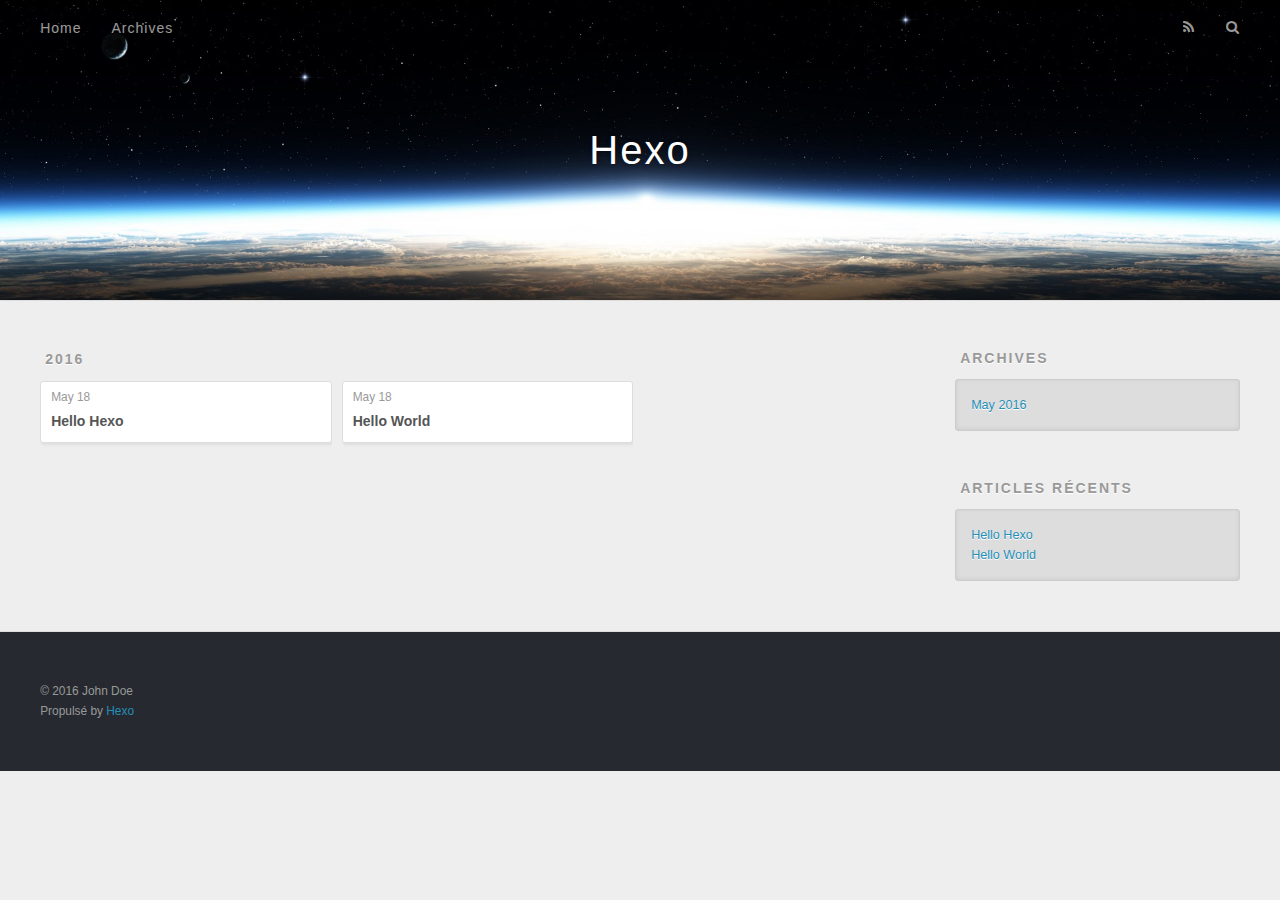
==== archives/index.html @ 304dc9c3 "Site updated: 2016-05-18 16:46:52" ====
<!DOCTYPE html>
<html>
<head>
  <meta charset="utf-8">
  
  <title>Archives | Hexo</title>
  <meta name="viewport" content="width=device-width, initial-scale=1, maximum-scale=1">
  <meta name="description">
<meta property="og:type" content="website">
<meta property="og:title" content="Hexo">
<meta property="og:url" content="http://yoursite.com/archives/index.html">
<meta property="og:site_name" content="Hexo">
<meta property="og:description">
<meta name="twitter:card" content="summary">
<meta name="twitter:title" content="Hexo">
<meta name="twitter:description">
  
    <link rel="alternate" href="/atom.xml" title="Hexo" type="application/atom+xml">
  
  
    <link rel="icon" href="/favicon.png">
  
  
    <link href="//fonts.googleapis.com/css?family=Source+Code+Pro" rel="stylesheet" type="text/css">
  
  <link rel="stylesheet" href="/css/style.css">
  

</head>

<body>
  <div id="container">
    <div id="wrap">
      <header id="header">
  <div id="banner"></div>
  <div id="header-outer" class="outer">
    <div id="header-title" class="inner">
      <h1 id="logo-wrap">
        <a href="/" id="logo">Hexo</a>
      </h1>
      
    </div>
    <div id="header-inner" class="inner">
      <nav id="main-nav">
        <a id="main-nav-toggle" class="nav-icon"></a>
        
          <a class="main-nav-link" href="/">Home</a>
        
          <a class="main-nav-link" href="/archives">Archives</a>
        
      </nav>
      <nav id="sub-nav">
        
          <a id="nav-rss-link" class="nav-icon" href="/atom.xml" title="Flux RSS"></a>
        
        <a id="nav-search-btn" class="nav-icon" title="Rechercher"></a>
      </nav>
      <div id="search-form-wrap">
        <form action="//google.com/search" method="get" accept-charset="UTF-8" class="search-form"><input type="search" name="q" results="0" class="search-form-input" placeholder="Search"><button type="submit" class="search-form-submit">&#xF002;</button><input type="hidden" name="sitesearch" value="http://yoursite.com"></form>
      </div>
    </div>
  </div>
</header>
      <div class="outer">
        <section id="main">
  
  
    
    
      
      
      <section class="archives-wrap">
        <div class="archive-year-wrap">
          <a href="/archives/2016" class="archive-year">2016</a>
        </div>
        <div class="archives">
    
    <article class="archive-article archive-type-post">
  <div class="archive-article-inner">
    <header class="archive-article-header">
      <a href="/2016/05/18/Hello-Hexo/" class="archive-article-date">
  <time datetime="2016-05-18T08:14:53.000Z" itemprop="datePublished">May 18</time>
</a>
      
  
    <h1 itemprop="name">
      <a class="archive-article-title" href="/2016/05/18/Hello-Hexo/">Hello Hexo</a>
    </h1>
  

    </header>
  </div>
</article>
  
    
    
    <article class="archive-article archive-type-post">
  <div class="archive-article-inner">
    <header class="archive-article-header">
      <a href="/2016/05/18/hello-world/" class="archive-article-date">
  <time datetime="2016-05-18T08:07:12.000Z" itemprop="datePublished">May 18</time>
</a>
      
  
    <h1 itemprop="name">
      <a class="archive-article-title" href="/2016/05/18/hello-world/">Hello World</a>
    </h1>
  

    </header>
  </div>
</article>
  
  
    </div></section>
  

</section>
        
          <aside id="sidebar">
  
    

  
    

  
    
  
    
  <div class="widget-wrap">
    <h3 class="widget-title">Archives</h3>
    <div class="widget">
      <ul class="archive-list"><li class="archive-list-item"><a class="archive-list-link" href="/archives/2016/05/">May 2016</a></li></ul>
    </div>
  </div>


  
    
  <div class="widget-wrap">
    <h3 class="widget-title">Articles récents</h3>
    <div class="widget">
      <ul>
        
          <li>
            <a href="/2016/05/18/Hello-Hexo/">Hello Hexo</a>
          </li>
        
          <li>
            <a href="/2016/05/18/hello-world/">Hello World</a>
          </li>
        
      </ul>
    </div>
  </div>

  
</aside>
        
      </div>
      <footer id="footer">
  
  <div class="outer">
    <div id="footer-info" class="inner">
      &copy; 2016 John Doe<br>
      Propulsé by <a href="http://hexo.io/" target="_blank">Hexo</a>
    </div>
  </div>
</footer>
    </div>
    <nav id="mobile-nav">
  
    <a href="/" class="mobile-nav-link">Home</a>
  
    <a href="/archives" class="mobile-nav-link">Archives</a>
  
</nav>
    

<script src="//ajax.googleapis.com/ajax/libs/jquery/2.0.3/jquery.min.js"></script>


  <link rel="stylesheet" href="/fancybox/jquery.fancybox.css">
  <script src="/fancybox/jquery.fancybox.pack.js"></script>


<script src="/js/script.js"></script>

  </div>
</body>
</html>
---- css/style.css ----
body {
  width: 100%;
}
body:before,
body:after {
  content: "";
  display: table;
}
body:after {
  clear: both;
}
html,
body,
div,
span,
applet,
object,
iframe,
h1,
h2,
h3,
h4,
h5,
h6,
p,
blockquote,
pre,
a,
abbr,
acronym,
address,
big,
cite,
code,
del,
dfn,
em,
img,
ins,
kbd,
q,
s,
samp,
small,
strike,
strong,
sub,
sup,
tt,
var,
dl,
dt,
dd,
ol,
ul,
li,
fieldset,
form,
label,
legend,
table,
caption,
tbody,
tfoot,
thead,
tr,
th,
td {
  margin: 0;
  padding: 0;
  border: 0;
  outline: 0;
  font-weight: inherit;
  font-style: inherit;
  font-family: inherit;
  font-size: 100%;
  vertical-align: baseline;
}
body {
  line-height: 1;
  color: #000;
  background: #fff;
}
ol,
ul {
  list-style: none;
}
table {
  border-collapse: separate;
  border-spacing: 0;
  vertical-align: middle;
}
caption,
th,
td {
  text-align: left;
  font-weight: normal;
  vertical-align: middle;
}
a img {
  border: none;
}
input,
button {
  margin: 0;
  padding: 0;
}
input::-moz-focus-inner,
button::-moz-focus-inner {
  border: 0;
  padding: 0;
}
@font-face {
  font-family: FontAwesome;
  font-style: normal;
  font-weight: normal;
  src: url("fonts/fontawesome-webfont.eot?v=#4.0.3");
  src: url("fonts/fontawesome-webfont.eot?#iefix&v=#4.0.3") format("embedded-opentype"), url("fonts/fontawesome-webfont.woff?v=#4.0.3") format("woff"), url("fonts/fontawesome-webfont.ttf?v=#4.0.3") format("truetype"), url("fonts/fontawesome-webfont.svg#fontawesomeregular?v=#4.0.3") format("svg");
}
html,
body,
#container {
  height: 100%;
}
body {
  background: #eee;
  font: 14px "Helvetica Neue", Helvetica, Arial, sans-serif;
  -webkit-text-size-adjust: 100%;
}
.outer {
  max-width: 1220px;
  margin: 0 auto;
  padding: 0 20px;
}
.outer:before,
.outer:after {
  content: "";
  display: table;
}
.outer:after {
  clear: both;
}
.inner {
  display: inline;
  float: left;
  width: 98.33333333333333%;
  margin: 0 0.833333333333333%;
}
.left,
.alignleft {
  float: left;
}
.right,
.alignright {
  float: right;
}
.clear {
  clear: both;
}
#container {
  position: relative;
}
.mobile-nav-on {
  overflow: hidden;
}
#wrap {
  height: 100%;
  width: 100%;
  position: absolute;
  top: 0;
  left: 0;
  -webkit-transition: 0.2s ease-out;
  -moz-transition: 0.2s ease-out;
  -ms-transition: 0.2s ease-out;
  transition: 0.2s ease-out;
  z-index: 1;
  background: #eee;
}
.mobile-nav-on #wrap {
  left: 280px;
}
@media screen and (min-width: 768px) {
  #main {
    display: inline;
    float: left;
    width: 73.33333333333333%;
    margin: 0 0.833333333333333%;
  }
}
.article-date,
.article-category-link,
.archive-year,
.widget-title {
  text-decoration: none;
  text-transform: uppercase;
  letter-spacing: 2px;
  color: #999;
  margin-bottom: 1em;
  margin-left: 5px;
  line-height: 1em;
  text-shadow: 0 1px #fff;
  font-weight: bold;
}
.article-inner,
.archive-article-inner {
  background: #fff;
  -webkit-box-shadow: 1px 2px 3px #ddd;
  box-shadow: 1px 2px 3px #ddd;
  border: 1px solid #ddd;
  -webkit-border-radius: 3px;
  border-radius: 3px;
}
.article-entry h1,
.widget h1 {
  font-size: 2em;
}
.article-entry h2,
.widget h2 {
  font-size: 1.5em;
}
.article-entry h3,
.widget h3 {
  font-size: 1.3em;
}
.article-entry h4,
.widget h4 {
  font-size: 1.2em;
}
.article-entry h5,
.widget h5 {
  font-size: 1em;
}
.article-entry h6,
.widget h6 {
  font-size: 1em;
  color: #999;
}
.article-entry hr,
.widget hr {
  border: 1px dashed #ddd;
}
.article-entry strong,
.widget strong {
  font-weight: bold;
}
.article-entry em,
.widget em,
.article-entry cite,
.widget cite {
  font-style: italic;
}
.article-entry sup,
.widget sup,
.article-entry sub,
.widget sub {
  font-size: 0.75em;
  line-height: 0;
  position: relative;
  vertical-align: baseline;
}
.article-entry sup,
.widget sup {
  top: -0.5em;
}
.article-entry sub,
.widget sub {
  bottom: -0.2em;
}
.article-entry small,
.widget small {
  font-size: 0.85em;
}
.article-entry acronym,
.widget acronym,
.article-entry abbr,
.widget abbr {
  border-bottom: 1px dotted;
}
.article-entry ul,
.widget ul,
.article-entry ol,
.widget ol,
.article-entry dl,
.widget dl {
  margin: 0 20px;
  line-height: 1.6em;
}
.article-entry ul ul,
.widget ul ul,
.article-entry ol ul,
.widget ol ul,
.article-entry ul ol,
.widget ul ol,
.article-entry ol ol,
.widget ol ol {
  margin-top: 0;
  margin-bottom: 0;
}
.article-entry ul,
.widget ul {
  list-style: disc;
}
.article-entry ol,
.widget ol {
  list-style: decimal;
}
.article-entry dt,
.widget dt {
  font-weight: bold;
}
#header {
  height: 300px;
  position: relative;
  border-bottom: 1px solid #ddd;
}
#header:before,
#header:after {
  content: "";
  position: absolute;
  left: 0;
  right: 0;
  height: 40px;
}
#header:before {
  top: 0;
  background: -webkit-linear-gradient(rgba(0,0,0,0.2), transparent);
  background: -moz-linear-gradient(rgba(0,0,0,0.2), transparent);
  background: -ms-linear-gradient(rgba(0,0,0,0.2), transparent);
  background: linear-gradient(rgba(0,0,0,0.2), transparent);
}
#header:after {
  bottom: 0;
  background: -webkit-linear-gradient(transparent, rgba(0,0,0,0.2));
  background: -moz-linear-gradient(transparent, rgba(0,0,0,0.2));
  background: -ms-linear-gradient(transparent, rgba(0,0,0,0.2));
  background: linear-gradient(transparent, rgba(0,0,0,0.2));
}
#header-outer {
  height: 100%;
  position: relative;
}
#header-inner {
  position: relative;
  overflow: hidden;
}
#banner {
  position: absolute;
  top: 0;
  left: 0;
  width: 100%;
  height: 100%;
  background: url("images/banner.jpg") center #000;
  -webkit-background-size: cover;
  -moz-background-size: cover;
  background-size: cover;
  z-index: -1;
}
#header-title {
  text-align: center;
  height: 40px;
  position: absolute;
  top: 50%;
  left: 0;
  margin-top: -20px;
}
#logo,
#subtitle {
  text-decoration: none;
  color: #fff;
  font-weight: 300;
  text-shadow: 0 1px 4px rgba(0,0,0,0.3);
}
#logo {
  font-size: 40px;
  line-height: 40px;
  letter-spacing: 2px;
}
#subtitle {
  font-size: 16px;
  line-height: 16px;
  letter-spacing: 1px;
}
#subtitle-wrap {
  margin-top: 16px;
}
#main-nav {
  float: left;
  margin-left: -15px;
}
.nav-icon,
.main-nav-link {
  float: left;
  color: #fff;
  opacity: 0.6;
  text-decoration: none;
  text-shadow: 0 1px rgba(0,0,0,0.2);
  -webkit-transition: opacity 0.2s;
  -moz-transition: opacity 0.2s;
  -ms-transition: opacity 0.2s;
  transition: opacity 0.2s;
  display: block;
  padding: 20px 15px;
}
.nav-icon:hover,
.main-nav-link:hover {
  opacity: 1;
}
.nav-icon {
  font-family: FontAwesome;
  text-align: center;
  font-size: 14px;
  width: 14px;
  height: 14px;
  padding: 20px 15px;
  position: relative;
  cursor: pointer;
}
.main-nav-link {
  font-weight: 300;
  letter-spacing: 1px;
}
@media screen and (max-width: 479px) {
  .main-nav-link {
    display: none;
  }
}
#main-nav-toggle {
  display: none;
}
#main-nav-toggle:before {
  content: "\f0c9";
}
@media screen and (max-width: 479px) {
  #main-nav-toggle {
    display: block;
  }
}
#sub-nav {
  float: right;
  margin-right: -15px;
}
#nav-rss-link:before {
  content: "\f09e";
}
#nav-search-btn:before {
  content: "\f002";
}
#search-form-wrap {
  position: absolute;
  top: 15px;
  width: 150px;
  height: 30px;
  right: -150px;
  opacity: 0;
  -webkit-transition: 0.2s ease-out;
  -moz-transition: 0.2s ease-out;
  -ms-transition: 0.2s ease-out;
  transition: 0.2s ease-out;
}
#search-form-wrap.on {
  opacity: 1;
  right: 0;
}
@media screen and (max-width: 479px) {
  #search-form-wrap {
    width: 100%;
    right: -100%;
  }
}
.search-form {
  position: absolute;
  top: 0;
  left: 0;
  right: 0;
  background: #fff;
  padding: 5px 15px;
  -webkit-border-radius: 15px;
  border-radius: 15px;
  -webkit-box-shadow: 0 0 10px rgba(0,0,0,0.3);
  box-shadow: 0 0 10px rgba(0,0,0,0.3);
}
.search-form-input {
  border: none;
  background: none;
  color: #555;
  width: 100%;
  font: 13px "Helvetica Neue", Helvetica, Arial, sans-serif;
  outline: none;
}
.search-form-input::-webkit-search-results-decoration,
.search-form-input::-webkit-search-cancel-button {
  -webkit-appearance: none;
}
.search-form-submit {
  position: absolute;
  top: 50%;
  right: 10px;
  margin-top: -7px;
  font: 13px FontAwesome;
  border: none;
  background: none;
  color: #bbb;
  cursor: pointer;
}
.search-form-submit:hover,
.search-form-submit:focus {
  color: #777;
}
.article {
  margin: 50px 0;
}
.article-inner {
  overflow: hidden;
}
.article-meta:before,
.article-meta:after {
  content: "";
  display: table;
}
.article-meta:after {
  clear: both;
}
.article-date {
  float: left;
}
.article-category {
  float: left;
  line-height: 1em;
  color: #ccc;
  text-shadow: 0 1px #fff;
  margin-left: 8px;
}
.article-category:before {
  content: "\2022";
}
.article-category-link {
  margin: 0 12px 1em;
}
.article-header {
  padding: 20px 20px 0;
}
.article-title {
  text-decoration: none;
  font-size: 2em;
  font-weight: bold;
  color: #555;
  line-height: 1.1em;
  -webkit-transition: color 0.2s;
  -moz-transition: color 0.2s;
  -ms-transition: color 0.2s;
  transition: color 0.2s;
}
a.article-title:hover {
  color: #258fb8;
}
.article-entry {
  color: #555;
  padding: 0 20px;
}
.article-entry:before,
.article-entry:after {
  content: "";
  display: table;
}
.article-entry:after {
  clear: both;
}
.article-entry p,
.article-entry table {
  line-height: 1.6em;
  margin: 1.6em 0;
}
.article-entry h1,
.article-entry h2,
.article-entry h3,
.article-entry h4,
.article-entry h5,
.article-entry h6 {
  font-weight: bold;
}
.article-entry h1,
.article-entry h2,
.article-entry h3,
.article-entry h4,
.article-entry h5,
.article-entry h6 {
  line-height: 1.1em;
  margin: 1.1em 0;
}
.article-entry a {
  color: #258fb8;
  text-decoration: none;
}
.article-entry a:hover {
  text-decoration: underline;
}
.article-entry ul,
.article-entry ol,
.article-entry dl {
  margin-top: 1.6em;
  margin-bottom: 1.6em;
}
.article-entry img,
.article-entry video {
  max-width: 100%;
  height: auto;
  display: block;
  margin: auto;
}
.article-entry iframe {
  border: none;
}
.article-entry table {
  width: 100%;
  border-collapse: collapse;
  border-spacing: 0;
}
.article-entry th {
  font-weight: bold;
  border-bottom: 3px solid #ddd;
  padding-bottom: 0.5em;
}
.article-entry td {
  border-bottom: 1px solid #ddd;
  padding: 10px 0;
}
.article-entry blockquote {
  font-family: Georgia, "Times New Roman", serif;
  font-size: 1.4em;
  margin: 1.6em 20px;
  text-align: center;
}
.article-entry blockquote footer {
  font-size: 14px;
  margin: 1.6em 0;
  font-family: "Helvetica Neue", Helvetica, Arial, sans-serif;
}
.article-entry blockquote footer cite:before {
  content: "—";
  padding: 0 0.5em;
}
.article-entry .pullquote {
  text-align: left;
  width: 45%;
  margin: 0;
}
.article-entry .pullquote.left {
  margin-left: 0.5em;
  margin-right: 1em;
}
.article-entry .pullquote.right {
  margin-right: 0.5em;
  margin-left: 1em;
}
.article-entry .caption {
  color: #999;
  display: block;
  font-size: 0.9em;
  margin-top: 0.5em;
  position: relative;
  text-align: center;
}
.article-entry .video-container {
  position: relative;
  padding-top: 56.25%;
  height: 0;
  overflow: hidden;
}
.article-entry .video-container iframe,
.article-entry .video-container object,
.article-entry .video-container embed {
  position: absolute;
  top: 0;
  left: 0;
  width: 100%;
  height: 100%;
  margin-top: 0;
}
.article-more-link a {
  display: inline-block;
  line-height: 1em;
  padding: 6px 15px;
  -webkit-border-radius: 15px;
  border-radius: 15px;
  background: #eee;
  color: #999;
  text-shadow: 0 1px #fff;
  text-decoration: none;
}
.article-more-link a:hover {
  background: #258fb8;
  color: #fff;
  text-decoration: none;
  text-shadow: 0 1px #1e7293;
}
.article-footer {
  font-size: 0.85em;
  line-height: 1.6em;
  border-top: 1px solid #ddd;
  padding-top: 1.6em;
  margin: 0 20px 20px;
}
.article-footer:before,
.article-footer:after {
  content: "";
  display: table;
}
.article-footer:after {
  clear: both;
}
.article-footer a {
  color: #999;
  text-decoration: none;
}
.article-footer a:hover {
  color: #555;
}
.article-tag-list-item {
  float: left;
  margin-right: 10px;
}
.article-tag-list-link:before {
  content: "#";
}
.article-comment-link {
  float: right;
}
.article-comment-link:before {
  content: "\f075";
  font-family: FontAwesome;
  padding-right: 8px;
}
.article-share-link {
  cursor: pointer;
  float: right;
  margin-left: 20px;
}
.article-share-link:before {
  content: "\f064";
  font-family: FontAwesome;
  padding-right: 6px;
}
#article-nav {
  position: relative;
}
#article-nav:before,
#article-nav:after {
  content: "";
  display: table;
}
#article-nav:after {
  clear: both;
}
@media screen and (min-width: 768px) {
  #article-nav {
    margin: 50px 0;
  }
  #article-nav:before {
    width: 8px;
    height: 8px;
    position: absolute;
    top: 50%;
    left: 50%;
    margin-top: -4px;
    margin-left: -4px;
    content: "";
    -webkit-border-radius: 50%;
    border-radius: 50%;
    background: #ddd;
    -webkit-box-shadow: 0 1px 2px #fff;
    box-shadow: 0 1px 2px #fff;
  }
}
.article-nav-link-wrap {
  text-decoration: none;
  text-shadow: 0 1px #fff;
  color: #999;
  -webkit-box-sizing: border-box;
  -moz-box-sizing: border-box;
  box-sizing: border-box;
  margin-top: 50px;
  text-align: center;
  display: block;
}
.article-nav-link-wrap:hover {
  color: #555;
}
@media screen and (min-width: 768px) {
  .article-nav-link-wrap {
    width: 50%;
    margin-top: 0;
  }
}
@media screen and (min-width: 768px) {
  #article-nav-newer {
    float: left;
    text-align: right;
    padding-right: 20px;
  }
}
@media screen and (min-width: 768px) {
  #article-nav-older {
    float: right;
    text-align: left;
    padding-left: 20px;
  }
}
.article-nav-caption {
  text-transform: uppercase;
  letter-spacing: 2px;
  color: #ddd;
  line-height: 1em;
  font-weight: bold;
}
#article-nav-newer .article-nav-caption {
  margin-right: -2px;
}
.article-nav-title {
  font-size: 0.85em;
  line-height: 1.6em;
  margin-top: 0.5em;
}
.article-share-box {
  position: absolute;
  display: none;
  background: #fff;
  -webkit-box-shadow: 1px 2px 10px rgba(0,0,0,0.2);
  box-shadow: 1px 2px 10px rgba(0,0,0,0.2);
  -webkit-border-radius: 3px;
  border-radius: 3px;
  margin-left: -145px;
  overflow: hidden;
  z-index: 1;
}
.article-share-box.on {
  display: block;
}
.article-share-input {
  width: 100%;
  background: none;
  -webkit-box-sizing: border-box;
  -moz-box-sizing: border-box;
  box-sizing: border-box;
  font: 14px "Helvetica Neue", Helvetica, Arial, sans-serif;
  padding: 0 15px;
  color: #555;
  outline: none;
  border: 1px solid #ddd;
  -webkit-border-radius: 3px 3px 0 0;
  border-radius: 3px 3px 0 0;
  height: 36px;
  line-height: 36px;
}
.article-share-links {
  background: #eee;
}
.article-share-links:before,
.article-share-links:after {
  content: "";
  display: table;
}
.article-share-links:after {
  clear: both;
}
.article-share-twitter,
.article-share-facebook,
.article-share-pinterest,
.article-share-google {
  width: 50px;
  height: 36px;
  display: block;
  float: left;
  position: relative;
  color: #999;
  text-shadow: 0 1px #fff;
}
.article-share-twitter:before,
.article-share-facebook:before,
.article-share-pinterest:before,
.article-share-google:before {
  font-size: 20px;
  font-family: FontAwesome;
  width: 20px;
  height: 20px;
  position: absolute;
  top: 50%;
  left: 50%;
  margin-top: -10px;
  margin-left: -10px;
  text-align: center;
}
.article-share-twitter:hover,
.article-share-facebook:hover,
.article-share-pinterest:hover,
.article-share-google:hover {
  color: #fff;
}
.article-share-twitter:before {
  content: "\f099";
}
.article-share-twitter:hover {
  background: #00aced;
  text-shadow: 0 1px #008abe;
}
.article-share-facebook:before {
  content: "\f09a";
}
.article-share-facebook:hover {
  background: #3b5998;
  text-shadow: 0 1px #2f477a;
}
.article-share-pinterest:before {
  content: "\f0d2";
}
.article-share-pinterest:hover {
  background: #cb2027;
  text-shadow: 0 1px #a21a1f;
}
.article-share-google:before {
  content: "\f0d5";
}
.article-share-google:hover {
  background: #dd4b39;
  text-shadow: 0 1px #be3221;
}
.article-gallery {
  background: #000;
  position: relative;
}
.article-gallery-photos {
  position: relative;
  overflow: hidden;
}
.article-gallery-img {
  display: none;
  max-width: 100%;
}
.article-gallery-img:first-child {
  display: block;
}
.article-gallery-img.loaded {
  position: absolute;
  display: block;
}
.article-gallery-img img {
  display: block;
  max-width: 100%;
  margin: 0 auto;
}
#comments {
  background: #fff;
  -webkit-box-shadow: 1px 2px 3px #ddd;
  box-shadow: 1px 2px 3px #ddd;
  padding: 20px;
  border: 1px solid #ddd;
  -webkit-border-radius: 3px;
  border-radius: 3px;
  margin: 50px 0;
}
#comments a {
  color: #258fb8;
}
.archives-wrap {
  margin: 50px 0;
}
.archives:before,
.archives:after {
  content: "";
  display: table;
}
.archives:after {
  clear: both;
}
.archive-year-wrap {
  margin-bottom: 1em;
}
.archives {
  -webkit-column-gap: 10px;
  -moz-column-gap: 10px;
  column-gap: 10px;
}
@media screen and (min-width: 480px) and (max-width: 767px) {
  .archives {
    -webkit-column-count: 2;
    -moz-column-count: 2;
    column-count: 2;
  }
}
@media screen and (min-width: 768px) {
  .archives {
    -webkit-column-count: 3;
    -moz-column-count: 3;
    column-count: 3;
  }
}
.archive-article {
  -webkit-column-break-inside: avoid;
  page-break-inside: avoid;
  overflow: hidden;
  break-inside: avoid-column;
}
.archive-article-inner {
  padding: 10px;
  margin-bottom: 15px;
}
.archive-article-title {
  text-decoration: none;
  font-weight: bold;
  color: #555;
  -webkit-transition: color 0.2s;
  -moz-transition: color 0.2s;
  -ms-transition: color 0.2s;
  transition: color 0.2s;
  line-height: 1.6em;
}
.archive-article-title:hover {
  color: #258fb8;
}
.archive-article-footer {
  margin-top: 1em;
}
.archive-article-date {
  color: #999;
  text-decoration: none;
  font-size: 0.85em;
  line-height: 1em;
  margin-bottom: 0.5em;
  display: block;
}
#page-nav {
  margin: 50px auto;
  background: #fff;
  -webkit-box-shadow: 1px 2px 3px #ddd;
  box-shadow: 1px 2px 3px #ddd;
  border: 1px solid #ddd;
  -webkit-border-radius: 3px;
  border-radius: 3px;
  text-align: center;
  color: #999;
  overflow: hidden;
}
#page-nav:before,
#page-nav:after {
  content: "";
  display: table;
}
#page-nav:after {
  clear: both;
}
#page-nav a,
#page-nav span {
  padding: 10px 20px;
  line-height: 1;
  height: 2ex;
}
#page-nav a {
  color: #999;
  text-decoration: none;
}
#page-nav a:hover {
  background: #999;
  color: #fff;
}
#page-nav .prev {
  float: left;
}
#page-nav .next {
  float: right;
}
#page-nav .page-number {
  display: inline-block;
}
@media screen and (max-width: 479px) {
  #page-nav .page-number {
    display: none;
  }
}
#page-nav .current {
  color: #555;
  font-weight: bold;
}
#page-nav .space {
  color: #ddd;
}
#footer {
  background: #262a30;
  padding: 50px 0;
  border-top: 1px solid #ddd;
  color: #999;
}
#footer a {
  color: #258fb8;
  text-decoration: none;
}
#footer a:hover {
  text-decoration: underline;
}
#footer-info {
  line-height: 1.6em;
  font-size: 0.85em;
}
.article-entry pre,
.article-entry .highlight {
  background: #2d2d2d;
  margin: 0 -20px;
  padding: 15px 20px;
  border-style: solid;
  border-color: #ddd;
  border-width: 1px 0;
  overflow: auto;
  color: #ccc;
  line-height: 22.400000000000002px;
}
.article-entry .highlight .gutter pre,
.article-entry .gist .gist-file .gist-data .line-numbers {
  color: #666;
  font-size: 0.85em;
}
.article-entry pre,
.article-entry code {
  font-family: "Source Code Pro", Consolas, Monaco, Menlo, Consolas, monospace;
}
.article-entry code {
  background: #eee;
  text-shadow: 0 1px #fff;
  padding: 0 0.3em;
}
.article-entry pre code {
  background: none;
  text-shadow: none;
  padding: 0;
}
.article-entry .highlight pre {
  border: none;
  margin: 0;
  padding: 0;
}
.article-entry .highlight table {
  margin: 0;
  width: auto;
}
.article-entry .highlight td {
  border: none;
  padding: 0;
}
.article-entry .highlight figcaption {
  font-size: 0.85em;
  color: #999;
  line-height: 1em;
  margin-bottom: 1em;
}
.article-entry .highlight figcaption:before,
.article-entry .highlight figcaption:after {
  content: "";
  display: table;
}
.article-entry .highlight figcaption:after {
  clear: both;
}
.article-entry .highlight figcaption a {
  float: right;
}
.article-entry .highlight .gutter pre {
  text-align: right;
  padding-right: 20px;
}
.article-entry .highlight .line {
  height: 22.400000000000002px;
}
.article-entry .highlight .line.marked {
  background: #515151;
}
.article-entry .gist {
  margin: 0 -20px;
  border-style: solid;
  border-color: #ddd;
  border-width: 1px 0;
  background: #2d2d2d;
  padding: 15px 20px 15px 0;
}
.article-entry .gist .gist-file {
  border: none;
  font-family: "Source Code Pro", Consolas, Monaco, Menlo, Consolas, monospace;
  margin: 0;
}
.article-entry .gist .gist-file .gist-data {
  background: none;
  border: none;
}
.article-entry .gist .gist-file .gist-data .line-numbers {
  background: none;
  border: none;
  padding: 0 20px 0 0;
}
.article-entry .gist .gist-file .gist-data .line-data {
  padding: 0 !important;
}
.article-entry .gist .gist-file .highlight {
  margin: 0;
  padding: 0;
  border: none;
}
.article-entry .gist .gist-file .gist-meta {
  background: #2d2d2d;
  color: #999;
  font: 0.85em "Helvetica Neue", Helvetica, Arial, sans-serif;
  text-shadow: 0 0;
  padding: 0;
  margin-top: 1em;
  margin-left: 20px;
}
.article-entry .gist .gist-file .gist-meta a {
  color: #258fb8;
  font-weight: normal;
}
.article-entry .gist .gist-file .gist-meta a:hover {
  text-decoration: underline;
}
pre .comment,
pre .title {
  color: #999;
}
pre .variable,
pre .attribute,
pre .tag,
pre .regexp,
pre .ruby .constant,
pre .xml .tag .title,
pre .xml .pi,
pre .xml .doctype,
pre .html .doctype,
pre .css .id,
pre .css .class,
pre .css .pseudo {
  color: #f2777a;
}
pre .number,
pre .preprocessor,
pre .built_in,
pre .literal,
pre .params,
pre .constant {
  color: #f99157;
}
pre .class,
pre .ruby .class .title,
pre .css .rules .attribute {
  color: #9c9;
}
pre .string,
pre .value,
pre .inheritance,
pre .header,
pre .ruby .symbol,
pre .xml .cdata {
  color: #9c9;
}
pre .css .hexcolor {
  color: #6cc;
}
pre .function,
pre .python .decorator,
pre .python .title,
pre .ruby .function .title,
pre .ruby .title .keyword,
pre .perl .sub,
pre .javascript .title,
pre .coffeescript .title {
  color: #69c;
}
pre .keyword,
pre .javascript .function {
  color: #c9c;
}
@media screen and (max-width: 479px) {
  #mobile-nav {
    position: absolute;
    top: 0;
    left: 0;
    width: 280px;
    height: 100%;
    background: #191919;
    border-right: 1px solid #fff;
  }
}
@media screen and (max-width: 479px) {
  .mobile-nav-link {
    display: block;
    color: #999;
    text-decoration: none;
    padding: 15px 20px;
    font-weight: bold;
  }
  .mobile-nav-link:hover {
    color: #fff;
  }
}
@media screen and (min-width: 768px) {
  #sidebar {
    display: inline;
    float: left;
    width: 23.333333333333332%;
    margin: 0 0.833333333333333%;
  }
}
.widget-wrap {
  margin: 50px 0;
}
.widget {
  color: #777;
  text-shadow: 0 1px #fff;
  background: #ddd;
  -webkit-box-shadow: 0 -1px 4px #ccc inset;
  box-shadow: 0 -1px 4px #ccc inset;
  border: 1px solid #ccc;
  padding: 15px;
  -webkit-border-radius: 3px;
  border-radius: 3px;
}
.widget a {
  color: #258fb8;
  text-decoration: none;
}
.widget a:hover {
  text-decoration: underline;
}
.widget ul ul,
.widget ol ul,
.widget dl ul,
.widget ul ol,
.widget ol ol,
.widget dl ol,
.widget ul dl,
.widget ol dl,
.widget dl dl {
  margin-left: 15px;
  list-style: disc;
}
.widget {
  line-height: 1.6em;
  word-wrap: break-word;
  font-size: 0.9em;
}
.widget ul,
.widget ol {
  list-style: none;
  margin: 0;
}
.widget ul ul,
.widget ol ul,
.widget ul ol,
.widget ol ol {
  margin: 0 20px;
}
.widget ul ul,
.widget ol ul {
  list-style: disc;
}
.widget ul ol,
.widget ol ol {
  list-style: decimal;
}
.category-list-count,
.tag-list-count,
.archive-list-count {
  padding-left: 5px;
  color: #999;
  font-size: 0.85em;
}
.category-list-count:before,
.tag-list-count:before,
.archive-list-count:before {
  content: "(";
}
.category-list-count:after,
.tag-list-count:after,
.archive-list-count:after {
  content: ")";
}
.tagcloud a {
  margin-right: 5px;
  display: inline-block;
}
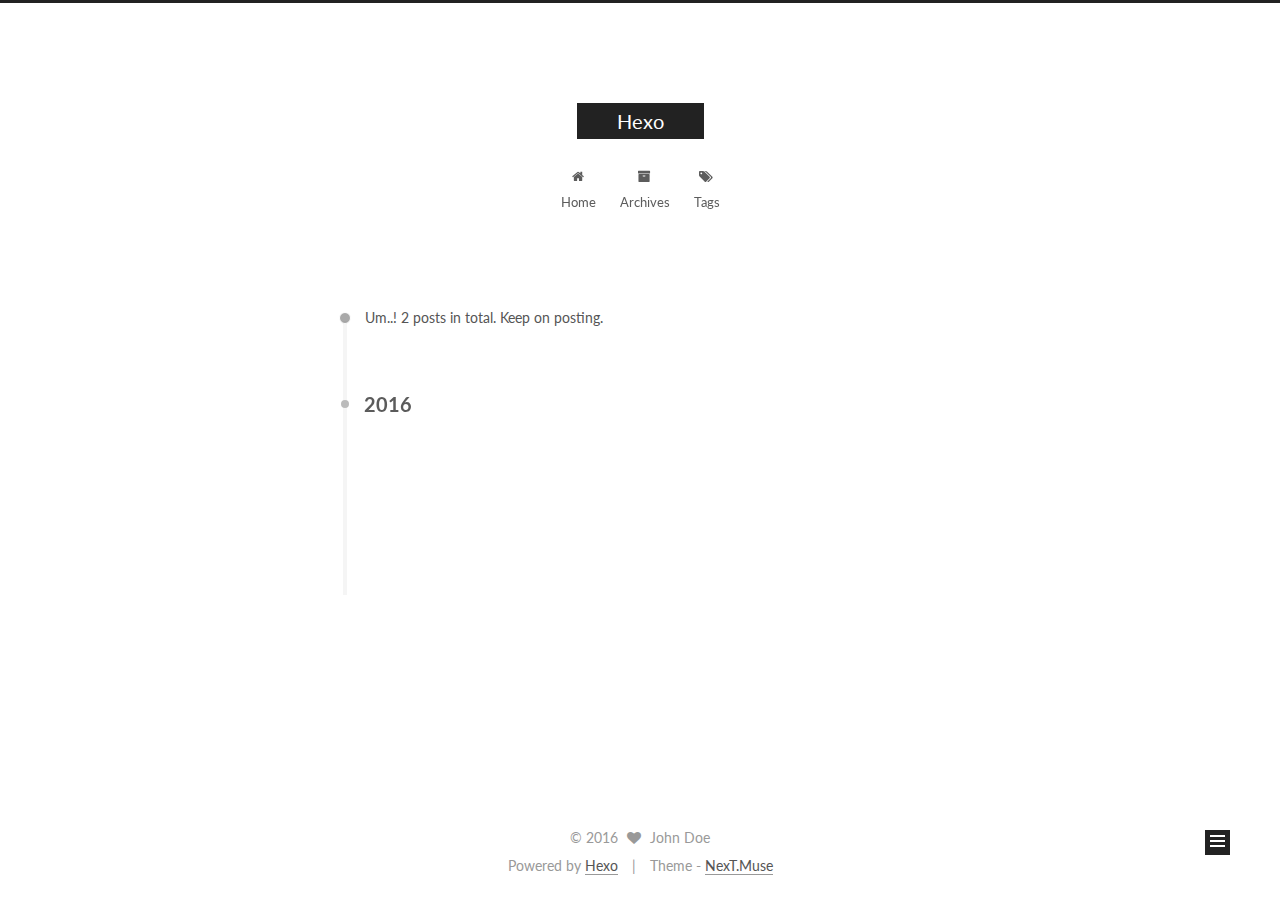
==== commit d2ee50fb: "Site updated: 2016-05-18 17:43:11" ====
--- a/archives/index.html
+++ b/archives/index.html
@@ -1,11 +1,90 @@
-<!DOCTYPE html>
-<html>
+<!doctype html>
+
+
+
+  
+
+
+<html class="theme-next muse use-motion">
 <head>
-  <meta charset="utf-8">
-  
-  <title>Archives | Hexo</title>
-  <meta name="viewport" content="width=device-width, initial-scale=1, maximum-scale=1">
-  <meta name="description">
+  <meta charset="UTF-8"/>
+<meta http-equiv="X-UA-Compatible" content="IE=edge,chrome=1" />
+<meta name="viewport" content="width=device-width, initial-scale=1, maximum-scale=1"/>
+
+
+
+<meta http-equiv="Cache-Control" content="no-transform" />
+<meta http-equiv="Cache-Control" content="no-siteapp" />
+
+
+
+
+
+
+
+
+
+
+
+
+  
+  
+  <link href="/vendors/fancybox/source/jquery.fancybox.css?v=2.1.5" rel="stylesheet" type="text/css" />
+
+
+
+
+  
+  
+  
+  
+
+  
+    
+    
+  
+
+  
+
+  
+
+  
+
+  
+
+  
+    
+    
+    <link href="//fonts.googleapis.com/css?family=Lato:300,300italic,400,400italic,700,700italic&subset=latin,latin-ext" rel="stylesheet" type="text/css">
+  
+
+
+
+
+
+
+<link href="/vendors/font-awesome/css/font-awesome.min.css?v=4.4.0" rel="stylesheet" type="text/css" />
+
+<link href="/css/main.css?v=5.0.1" rel="stylesheet" type="text/css" />
+
+
+  <meta name="keywords" content="Hexo, NexT" />
+
+
+
+
+
+
+
+
+  <link rel="shortcut icon" type="image/x-icon" href="/favicon.ico?v=5.0.1" />
+
+
+
+
+
+
+<meta name="description">
 <meta property="og:type" content="website">
 <meta property="og:title" content="Hexo">
 <meta property="og:url" content="http://yoursite.com/archives/index.html">
@@ -14,179 +93,407 @@
 <meta name="twitter:card" content="summary">
 <meta name="twitter:title" content="Hexo">
 <meta name="twitter:description">
-  
-    <link rel="alternate" href="/atom.xml" title="Hexo" type="application/atom+xml">
-  
-  
-    <link rel="icon" href="/favicon.png">
-  
-  
-    <link href="//fonts.googleapis.com/css?family=Source+Code+Pro" rel="stylesheet" type="text/css">
-  
-  <link rel="stylesheet" href="/css/style.css">
-  
-
+
+
+
+<script type="text/javascript" id="hexo.configuration">
+  var NexT = window.NexT || {};
+  var CONFIG = {
+    scheme: 'Muse',
+    sidebar: {"position":"left","display":"post"},
+    fancybox: true,
+    motion: true,
+    duoshuo: {
+      userId: 0,
+      author: 'Author'
+    }
+  };
+</script>
+
+  <title> Archive | Hexo </title>
 </head>
 
-<body>
-  <div id="container">
-    <div id="wrap">
-      <header id="header">
-  <div id="banner"></div>
-  <div id="header-outer" class="outer">
-    <div id="header-title" class="inner">
-      <h1 id="logo-wrap">
-        <a href="/" id="logo">Hexo</a>
+<body itemscope itemtype="http://schema.org/WebPage" lang="">
+
+  
+
+
+
+
+
+
+
+
+
+
+  
+  
+    
+  
+
+  <div class="container one-collumn sidebar-position-left  page-archive  ">
+    <div class="headband"></div>
+
+    <header id="header" class="header" itemscope itemtype="http://schema.org/WPHeader">
+      <div class="header-inner"><div class="site-meta ">
+  
+
+  <div class="custom-logo-site-title">
+    <a href="/"  class="brand" rel="start">
+      <span class="logo-line-before"><i></i></span>
+      <span class="site-title">Hexo</span>
+      <span class="logo-line-after"><i></i></span>
+    </a>
+  </div>
+  <p class="site-subtitle"></p>
+</div>
+
+<div class="site-nav-toggle">
+  <button>
+    <span class="btn-bar"></span>
+    <span class="btn-bar"></span>
+    <span class="btn-bar"></span>
+  </button>
+</div>
+
+<nav class="site-nav">
+  
+
+  
+    <ul id="menu" class="menu">
+      
+        
+        <li class="menu-item menu-item-home">
+          <a href="/" rel="section">
+            
+              <i class="menu-item-icon fa fa-fw fa-home"></i> <br />
+            
+            Home
+          </a>
+        </li>
+      
+        
+        <li class="menu-item menu-item-archives">
+          <a href="/archives" rel="section">
+            
+              <i class="menu-item-icon fa fa-fw fa-archive"></i> <br />
+            
+            Archives
+          </a>
+        </li>
+      
+        
+        <li class="menu-item menu-item-tags">
+          <a href="/tags" rel="section">
+            
+              <i class="menu-item-icon fa fa-fw fa-tags"></i> <br />
+            
+            Tags
+          </a>
+        </li>
+      
+
+      
+    </ul>
+  
+
+  
+</nav>
+
+ </div>
+    </header>
+
+    <main id="main" class="main">
+      <div class="main-inner">
+        <div class="content-wrap">
+          <div id="content" class="content">
+            
+
+  <section id="posts" class="posts-collapse">
+    <span class="archive-move-on"></span>
+
+    <span class="archive-page-counter">
+      
+      
+      
+        
+      
+      Um..! 2 posts in total. Keep on posting.
+    </span>
+
+    
+
+      
+      
+      
+
+      
+        
+        <div class="collection-title">
+          <h2 class="archive-year motion-element" id="archive-year-2016">2016</h2>
+        </div>
+      
+      
+
+      
+
+  <article class="post post-type-normal" itemscope itemtype="http://schema.org/Article">
+    <header class="post-header">
+
+      <h1 class="post-title">
+        
+            <a class="post-title-link" href="/2016/05/18/Hello-Hexo/" itemprop="url">
+              
+                <span itemprop="name">Hello Hexo</span>
+              
+            </a>
+        
       </h1>
-      
-    </div>
-    <div id="header-inner" class="inner">
-      <nav id="main-nav">
-        <a id="main-nav-toggle" class="nav-icon"></a>
-        
-          <a class="main-nav-link" href="/">Home</a>
-        
-          <a class="main-nav-link" href="/archives">Archives</a>
-        
-      </nav>
-      <nav id="sub-nav">
-        
-          <a id="nav-rss-link" class="nav-icon" href="/atom.xml" title="Flux RSS"></a>
-        
-        <a id="nav-search-btn" class="nav-icon" title="Rechercher"></a>
-      </nav>
-      <div id="search-form-wrap">
-        <form action="//google.com/search" method="get" accept-charset="UTF-8" class="search-form"><input type="search" name="q" results="0" class="search-form-input" placeholder="Search"><button type="submit" class="search-form-submit">&#xF002;</button><input type="hidden" name="sitesearch" value="http://yoursite.com"></form>
+
+      <div class="post-meta">
+        <time class="post-time" itemprop="dateCreated"
+              datetime="2016-05-18T16:14:53+08:00"
+              content="2016-05-18" >
+          05-18
+        </time>
       </div>
+
+    </header>
+  </article>
+
+
+
+    
+
+      
+      
+      
+
+      
+      
+
+      
+
+  <article class="post post-type-normal" itemscope itemtype="http://schema.org/Article">
+    <header class="post-header">
+
+      <h1 class="post-title">
+        
+            <a class="post-title-link" href="/2016/05/18/hello-world/" itemprop="url">
+              
+                <span itemprop="name">Hello World</span>
+              
+            </a>
+        
+      </h1>
+
+      <div class="post-meta">
+        <time class="post-time" itemprop="dateCreated"
+              datetime="2016-05-18T16:07:12+08:00"
+              content="2016-05-18" >
+          05-18
+        </time>
+      </div>
+
+    </header>
+  </article>
+
+
+
+    
+
+  </section>
+
+  
+
+
+
+          </div>
+          
+
+
+          
+
+        </div>
+        
+          
+  
+  <div class="sidebar-toggle">
+    <div class="sidebar-toggle-line-wrap">
+      <span class="sidebar-toggle-line sidebar-toggle-line-first"></span>
+      <span class="sidebar-toggle-line sidebar-toggle-line-middle"></span>
+      <span class="sidebar-toggle-line sidebar-toggle-line-last"></span>
     </div>
   </div>
-</header>
-      <div class="outer">
-        <section id="main">
-  
-  
-    
-    
-      
-      
-      <section class="archives-wrap">
-        <div class="archive-year-wrap">
-          <a href="/archives/2016" class="archive-year">2016</a>
+
+  <aside id="sidebar" class="sidebar">
+    <div class="sidebar-inner">
+
+      
+
+      
+
+      <section class="site-overview sidebar-panel  sidebar-panel-active ">
+        <div class="site-author motion-element" itemprop="author" itemscope itemtype="http://schema.org/Person">
+          <img class="site-author-image" itemprop="image"
+               src="/images/avatar.gif"
+               alt="John Doe" />
+          <p class="site-author-name" itemprop="name">John Doe</p>
+          <p class="site-description motion-element" itemprop="description"></p>
         </div>
-        <div class="archives">
-    
-    <article class="archive-article archive-type-post">
-  <div class="archive-article-inner">
-    <header class="archive-article-header">
-      <a href="/2016/05/18/Hello-Hexo/" class="archive-article-date">
-  <time datetime="2016-05-18T08:14:53.000Z" itemprop="datePublished">May 18</time>
-</a>
-      
-  
-    <h1 itemprop="name">
-      <a class="archive-article-title" href="/2016/05/18/Hello-Hexo/">Hello Hexo</a>
-    </h1>
-  
-
-    </header>
-  </div>
-</article>
-  
-    
-    
-    <article class="archive-article archive-type-post">
-  <div class="archive-article-inner">
-    <header class="archive-article-header">
-      <a href="/2016/05/18/hello-world/" class="archive-article-date">
-  <time datetime="2016-05-18T08:07:12.000Z" itemprop="datePublished">May 18</time>
-</a>
-      
-  
-    <h1 itemprop="name">
-      <a class="archive-article-title" href="/2016/05/18/hello-world/">Hello World</a>
-    </h1>
-  
-
-    </header>
-  </div>
-</article>
-  
-  
-    </div></section>
-  
-
-</section>
-        
-          <aside id="sidebar">
-  
-    
-
-  
-    
-
-  
-    
-  
-    
-  <div class="widget-wrap">
-    <h3 class="widget-title">Archives</h3>
-    <div class="widget">
-      <ul class="archive-list"><li class="archive-list-item"><a class="archive-list-link" href="/archives/2016/05/">May 2016</a></li></ul>
+        <nav class="site-state motion-element">
+          <div class="site-state-item site-state-posts">
+            <a href="/archives">
+              <span class="site-state-item-count">2</span>
+              <span class="site-state-item-name">posts</span>
+            </a>
+          </div>
+
+          
+
+          
+
+        </nav>
+
+        
+
+        <div class="links-of-author motion-element">
+          
+        </div>
+
+        
+        
+
+        
+        
+
+      </section>
+
+      
+
+    </div>
+  </aside>
+
+
+        
+      </div>
+    </main>
+
+    <footer id="footer" class="footer">
+      <div class="footer-inner">
+        <div class="copyright" >
+  
+  &copy; 
+  <span itemprop="copyrightYear">2016</span>
+  <span class="with-love">
+    <i class="fa fa-heart"></i>
+  </span>
+  <span class="author" itemprop="copyrightHolder">John Doe</span>
+</div>
+
+<div class="powered-by">
+  Powered by <a class="theme-link" href="http://hexo.io">Hexo</a>
+</div>
+
+<div class="theme-info">
+  Theme -
+  <a class="theme-link" href="https://github.com/iissnan/hexo-theme-next">
+    NexT.Muse
+  </a>
+</div>
+
+        
+
+        
+      </div>
+    </footer>
+
+    <div class="back-to-top">
+      <i class="fa fa-arrow-up"></i>
     </div>
   </div>
 
-
-  
-    
-  <div class="widget-wrap">
-    <h3 class="widget-title">Articles récents</h3>
-    <div class="widget">
-      <ul>
-        
-          <li>
-            <a href="/2016/05/18/Hello-Hexo/">Hello Hexo</a>
-          </li>
-        
-          <li>
-            <a href="/2016/05/18/hello-world/">Hello World</a>
-          </li>
-        
-      </ul>
-    </div>
-  </div>
-
-  
-</aside>
-        
-      </div>
-      <footer id="footer">
-  
-  <div class="outer">
-    <div id="footer-info" class="inner">
-      &copy; 2016 John Doe<br>
-      Propulsé by <a href="http://hexo.io/" target="_blank">Hexo</a>
-    </div>
-  </div>
-</footer>
-    </div>
-    <nav id="mobile-nav">
-  
-    <a href="/" class="mobile-nav-link">Home</a>
-  
-    <a href="/archives" class="mobile-nav-link">Archives</a>
-  
-</nav>
-    
-
-<script src="//ajax.googleapis.com/ajax/libs/jquery/2.0.3/jquery.min.js"></script>
-
-
-  <link rel="stylesheet" href="/fancybox/jquery.fancybox.css">
-  <script src="/fancybox/jquery.fancybox.pack.js"></script>
-
-
-<script src="/js/script.js"></script>
-
-  </div>
+  
+
+<script type="text/javascript">
+  if (Object.prototype.toString.call(window.Promise) !== '[object Function]') {
+    window.Promise = null;
+  }
+</script>
+
+
+
+
+
+
+
+
+
+  
+
+
+
+  
+  <script type="text/javascript" src="/vendors/jquery/index.js?v=2.1.3"></script>
+
+  
+  <script type="text/javascript" src="/vendors/fastclick/lib/fastclick.min.js?v=1.0.6"></script>
+
+  
+  <script type="text/javascript" src="/vendors/jquery_lazyload/jquery.lazyload.js?v=1.9.7"></script>
+
+  
+  <script type="text/javascript" src="/vendors/velocity/velocity.min.js?v=1.2.1"></script>
+
+  
+  <script type="text/javascript" src="/vendors/velocity/velocity.ui.min.js?v=1.2.1"></script>
+
+  
+  <script type="text/javascript" src="/vendors/fancybox/source/jquery.fancybox.pack.js?v=2.1.5"></script>
+
+
+  
+
+
+  <script type="text/javascript" src="/js/src/utils.js?v=5.0.1"></script>
+
+  <script type="text/javascript" src="/js/src/motion.js?v=5.0.1"></script>
+
+
+
+  
+  
+
+  
+  
+    <script type="text/javascript" id="motion.page.archive">
+      $('.archive-year').velocity('transition.slideLeftIn');
+    </script>
+  
+
+
+  
+
+
+  <script type="text/javascript" src="/js/src/bootstrap.js?v=5.0.1"></script>
+
+
+
+  
+
+
+
+  
+
+
+
+  
+  
+  
+
+  
+
+  
+
 </body>
-</html>+</html>
--- a/css/main.css
+++ b/css/main.css
@@ -0,0 +1,2182 @@
+/* normalize.css v3.0.2 | MIT License | git.io/normalize */
+html {
+  font-family: sans-serif; /* 1 */
+  -ms-text-size-adjust: 100%; /* 2 */
+  -webkit-text-size-adjust: 100%; /* 2 */
+}
+body {
+  margin: 0;
+}
+article,
+aside,
+details,
+figcaption,
+figure,
+footer,
+header,
+hgroup,
+main,
+menu,
+nav,
+section,
+summary {
+  display: block;
+}
+audio,
+canvas,
+progress,
+video {
+  display: inline-block; /* 1 */
+  vertical-align: baseline; /* 2 */
+}
+audio:not([controls]) {
+  display: none;
+  height: 0;
+}
+[hidden],
+template {
+  display: none;
+}
+a {
+  background-color: transparent;
+}
+a:active,
+a:hover {
+  outline: 0;
+}
+abbr[title] {
+  border-bottom: 1px dotted;
+}
+b,
+strong {
+  font-weight: bold;
+}
+dfn {
+  font-style: italic;
+}
+h1 {
+  font-size: 2em;
+  margin: 0.67em 0;
+}
+mark {
+  background: #ff0;
+  color: #000;
+}
+small {
+  font-size: 80%;
+}
+sub,
+sup {
+  font-size: 75%;
+  line-height: 0;
+  position: relative;
+  vertical-align: baseline;
+}
+sup {
+  top: -0.5em;
+}
+sub {
+  bottom: -0.25em;
+}
+img {
+  border: 0;
+}
+svg:not(:root) {
+  overflow: hidden;
+}
+figure {
+  margin: 1em 40px;
+}
+hr {
+  -moz-box-sizing: content-box;
+  box-sizing: content-box;
+  height: 0;
+}
+pre {
+  overflow: auto;
+}
+code,
+kbd,
+pre,
+samp {
+  font-family: monospace, monospace;
+  font-size: 1em;
+}
+button,
+input,
+optgroup,
+select,
+textarea {
+  color: inherit; /* 1 */
+  font: inherit; /* 2 */
+  margin: 0; /* 3 */
+}
+button {
+  overflow: visible;
+}
+button,
+select {
+  text-transform: none;
+}
+button,
+html input[type="button"],
+input[type="reset"],
+input[type="submit"] {
+  -webkit-appearance: button; /* 2 */
+  cursor: pointer; /* 3 */
+}
+button[disabled],
+html input[disabled] {
+  cursor: default;
+}
+button::-moz-focus-inner,
+input::-moz-focus-inner {
+  border: 0;
+  padding: 0;
+}
+input {
+  line-height: normal;
+}
+input[type="checkbox"],
+input[type="radio"] {
+  box-sizing: border-box; /* 1 */
+  padding: 0; /* 2 */
+}
+input[type="number"]::-webkit-inner-spin-button,
+input[type="number"]::-webkit-outer-spin-button {
+  height: auto;
+}
+input[type="search"] {
+  -webkit-appearance: textfield; /* 1 */
+  -moz-box-sizing: content-box;
+  -webkit-box-sizing: content-box; /* 2 */
+  box-sizing: content-box;
+}
+input[type="search"]::-webkit-search-cancel-button,
+input[type="search"]::-webkit-search-decoration {
+  -webkit-appearance: none;
+}
+fieldset {
+  border: 1px solid #c0c0c0;
+  margin: 0 2px;
+  padding: 0.35em 0.625em 0.75em;
+}
+legend {
+  border: 0; /* 1 */
+  padding: 0; /* 2 */
+}
+textarea {
+  overflow: auto;
+}
+optgroup {
+  font-weight: bold;
+}
+table {
+  border-collapse: collapse;
+  border-spacing: 0;
+}
+td,
+th {
+  padding: 0;
+}
+::selection {
+  background: #262a30;
+  color: #fff;
+}
+body {
+  position: relative;
+  font-family: 'Lato', "PingFang SC", "Microsoft YaHei", sans-serif;
+  font-size: 14px;
+  line-height: 2;
+  color: #555;
+  background: #fff;
+}
+@media (max-width: 767px) {
+  body {
+    padding-right: 0 !important;
+  }
+}
+@media (min-width: 768px) and (max-width: 991px) {
+  body {
+    padding-right: 0 !important;
+  }
+}
+@media (min-width: 1600px) {
+  body {
+    font-size: 16px;
+  }
+}
+h1,
+h2,
+h3,
+h4,
+h5,
+h6 {
+  margin: 0;
+  padding: 0;
+  font-weight: bold;
+  line-height: 1.5;
+  font-family: 'Lato', "PingFang SC", "Microsoft YaHei", sans-serif;
+}
+h2,
+h3,
+h4,
+h5,
+h6 {
+  margin: 20px 0 15px;
+}
+h1 {
+  font-size: 22px;
+}
+@media (max-width: 767px) {
+  h1 {
+    font-size: 18px;
+  }
+}
+h2 {
+  font-size: 20px;
+}
+@media (max-width: 767px) {
+  h2 {
+    font-size: 16px;
+  }
+}
+h3 {
+  font-size: 18px;
+}
+@media (max-width: 767px) {
+  h3 {
+    font-size: 14px;
+  }
+}
+h4 {
+  font-size: 16px;
+}
+@media (max-width: 767px) {
+  h4 {
+    font-size: 12px;
+  }
+}
+h5 {
+  font-size: 14px;
+}
+@media (max-width: 767px) {
+  h5 {
+    font-size: 10px;
+  }
+}
+h6 {
+  font-size: 12px;
+}
+@media (max-width: 767px) {
+  h6 {
+    font-size: 8px;
+  }
+}
+p {
+  margin: 0 0 25px 0;
+}
+a {
+  color: #555;
+  text-decoration: none;
+  border-bottom: 1px solid #999;
+  word-wrap: break-word;
+}
+a:hover {
+  color: #222;
+  border-bottom-color: #222;
+}
+ul {
+  list-style: none;
+}
+blockquote {
+  margin: 0;
+  padding: 0;
+}
+img {
+  display: block;
+  margin: auto;
+  max-width: 100%;
+  height: auto;
+}
+hr {
+  margin: 40px 0;
+  height: 3px;
+  border: none;
+  background-color: #ddd;
+  background-image: repeating-linear-gradient(-45deg, #fff, #fff 4px, transparent 4px, transparent 8px);
+}
+blockquote {
+  padding: 0 15px;
+  color: #666;
+  border-left: 4px solid #ddd;
+}
+blockquote cite::before {
+  content: "-";
+  padding: 0 5px;
+}
+dt {
+  font-weight: 700;
+}
+dd {
+  margin: 0;
+  padding: 0;
+}
+.text-left {
+  text-align: left;
+}
+.text-center {
+  text-align: center;
+}
+.text-right {
+  text-align: right;
+}
+.text-justify {
+  text-align: justify;
+}
+.text-nowrap {
+  white-space: nowrap;
+}
+.text-lowercase {
+  text-transform: lowercase;
+}
+.text-uppercase {
+  text-transform: uppercase;
+}
+.text-capitalize {
+  text-transform: capitalize;
+}
+.center-block {
+  display: block;
+  margin-left: auto;
+  margin-right: auto;
+}
+.clearfix:before,
+.clearfix:after {
+  content: " ";
+  display: table;
+}
+.clearfix:after {
+  clear: both;
+}
+.pullquote {
+  width: 45%;
+}
+.pullquote.left {
+  float: left;
+  margin-left: 5px;
+  margin-right: 10px;
+}
+.pullquote.right {
+  float: right;
+  margin-left: 10px;
+  margin-right: 5px;
+}
+.affix.affix.affix {
+  position: fixed;
+}
+.translation {
+  margin-top: -20px;
+  font-size: 14px;
+  color: #999;
+}
+.scrollbar-measure {
+  width: 100px;
+  height: 100px;
+  overflow: scroll;
+  position: absolute;
+  top: -9999px;
+}
+.use-motion .motion-element {
+  opacity: 0;
+}
+#local-search-input {
+  padding: 3px;
+  border: none;
+  text-indent: 14px;
+  border-radius: 0;
+  width: 140px;
+  outline: none;
+  border-bottom: 1px solid #999;
+  background: inherit;
+  opacity: 0.5;
+}
+#local-search-input:focus {
+  opacity: 1;
+}
+.search-icon {
+  position: absolute;
+  top: 9px;
+}
+table {
+  margin: 20px 0;
+  width: 100%;
+  border-collapse: collapse;
+  border-spacing: 0;
+  border: 1px solid #ddd;
+  font-size: 14px;
+  table-layout: fixed;
+  word-wrap: break-all;
+}
+table>tbody>tr:nth-of-type(odd) {
+  background-color: #f9f9f9;
+}
+table>tbody>tr:hover {
+  background-color: #f5f5f5;
+}
+caption,
+th,
+td {
+  padding: 8px;
+  text-align: left;
+  vertical-align: middle;
+  font-weight: normal;
+}
+th,
+td {
+  border-bottom: 3px solid #ddd;
+  border-right: 1px solid #eee;
+}
+th {
+  padding-bottom: 10px;
+  font-weight: 700;
+}
+td {
+  border-bottom-width: 1px;
+}
+html,
+body {
+  height: 100%;
+}
+.container {
+  position: relative;
+  min-height: 100%;
+}
+.header-inner {
+  margin: 0 auto;
+  padding: 100px 0 70px;
+  width: 700px;
+}
+@media (min-width: 1600px) {
+  .container .header-inner {
+    width: 900px;
+  }
+}
+.main {
+  padding-bottom: 150px;
+}
+.main-inner {
+  margin: 0 auto;
+  width: 700px;
+}
+@media (min-width: 1600px) {
+  .container .main-inner {
+    width: 900px;
+  }
+}
+.footer {
+  position: absolute;
+  left: 0;
+  bottom: 0;
+  width: 100%;
+  min-height: 50px;
+}
+.footer-inner {
+  box-sizing: border-box;
+  margin: 20px auto;
+  width: 700px;
+}
+@media (min-width: 1600px) {
+  .container .footer-inner {
+    width: 900px;
+  }
+}
+pre,
+.highlight {
+  overflow: auto;
+  margin: 20px 0;
+  padding: 15px;
+  font-size: 13px;
+  color: #4d4d4c;
+  background: #f7f7f7;
+  line-height: 1.6;
+}
+pre,
+code {
+  font-family: consolas, Menlo, "PingFang SC", "Microsoft YaHei", monospace;
+}
+code {
+  padding: 2px 4px;
+  word-break: break-all;
+  color: #555;
+  background: #eee;
+  border-radius: 4px;
+  font-size: 13px;
+}
+pre code {
+  padding: 0;
+  color: #4d4d4c;
+  background: none;
+  text-shadow: none;
+}
+.highlight pre {
+  border: none;
+  margin: 0;
+  padding: 1px;
+}
+.highlight table {
+  margin: 0;
+  width: auto;
+  border: none;
+}
+.highlight td {
+  border: none;
+  padding: 0;
+}
+.highlight figcaption {
+  font-size: 1em;
+  color: #4d4d4c;
+  line-height: 1em;
+  margin-bottom: 1em;
+}
+.highlight figcaption:before,
+.highlight figcaption:after {
+  content: " ";
+  display: table;
+}
+.highlight figcaption:after {
+  clear: both;
+}
+.highlight figcaption a {
+  float: right;
+  color: #4d4d4c;
+}
+.highlight figcaption a:hover {
+  border-bottom-color: #4d4d4c;
+}
+.highlight .gutter pre {
+  color: #666;
+  text-align: right;
+  padding-right: 20px;
+}
+.highlight .line {
+  height: 20px;
+}
+.gist table {
+  width: auto;
+}
+.gist table td {
+  border: none;
+}
+pre .comment {
+  color: #8e908c;
+}
+pre .variable,
+pre .attribute,
+pre .tag,
+pre .regexp,
+pre .ruby .constant,
+pre .xml .tag .title,
+pre .xml .pi,
+pre .xml .doctype,
+pre .html .doctype,
+pre .css .id,
+pre .css .class,
+pre .css .pseudo {
+  color: #c82829;
+}
+pre .number,
+pre .preprocessor,
+pre .built_in,
+pre .literal,
+pre .params,
+pre .constant,
+pre .command {
+  color: #f5871f;
+}
+pre .ruby .class .title,
+pre .css .rules .attribute,
+pre .string,
+pre .value,
+pre .inheritance,
+pre .header,
+pre .ruby .symbol,
+pre .xml .cdata,
+pre .special,
+pre .number,
+pre .formula {
+  color: #718c00;
+}
+pre .title,
+pre .css .hexcolor {
+  color: #3e999f;
+}
+pre .function,
+pre .python .decorator,
+pre .python .title,
+pre .ruby .function .title,
+pre .ruby .title .keyword,
+pre .perl .sub,
+pre .javascript .title,
+pre .coffeescript .title {
+  color: #4271ae;
+}
+pre .keyword,
+pre .javascript .function {
+  color: #8959a8;
+}
+.full-image.full-image.full-image {
+  border: none;
+  max-width: 100%;
+  width: auto;
+  margin: 20px auto;
+}
+@media (min-width: 992px) {
+  .full-image.full-image.full-image {
+    max-width: none;
+    width: 126%;
+    margin: 0 -13%;
+  }
+}
+.blockquote-center,
+.page-home .post-type-quote blockquote,
+.page-post-detail .post-type-quote blockquote {
+  position: relative;
+  margin: 40px 0;
+  padding: 0;
+  border-left: none;
+  text-align: center;
+}
+.blockquote-center::before,
+.page-home .post-type-quote blockquote::before,
+.page-post-detail .post-type-quote blockquote::before,
+.blockquote-center::after,
+.page-home .post-type-quote blockquote::after,
+.page-post-detail .post-type-quote blockquote::after {
+  position: absolute;
+  content: ' ';
+  display: block;
+  width: 100%;
+  height: 24px;
+  opacity: 0.2;
+  background-repeat: no-repeat;
+  background-position: 0 -6px;
+  background-size: 22px 22px;
+}
+.blockquote-center::before,
+.page-home .post-type-quote blockquote::before,
+.page-post-detail .post-type-quote blockquote::before {
+  top: -20px;
+  background-image: url("../images/quote-l.svg");
+  border-top: 1px solid #ccc;
+}
+.blockquote-center::after,
+.page-home .post-type-quote blockquote::after,
+.page-post-detail .post-type-quote blockquote::after {
+  bottom: -20px;
+  background-image: url("../images/quote-r.svg");
+  border-bottom: 1px solid #ccc;
+  background-position: 100% 8px;
+}
+.blockquote-center p,
+.page-home .post-type-quote blockquote p,
+.page-post-detail .post-type-quote blockquote p,
+.blockquote-center div,
+.page-home .post-type-quote blockquote div,
+.page-post-detail .post-type-quote blockquote div {
+  text-align: center;
+}
+.post .post-body .group-picture img {
+  box-sizing: border-box;
+  padding: 0 3px;
+  border: none;
+}
+.post .group-picture-row {
+  overflow: hidden;
+  margin-top: 6px;
+}
+.post .group-picture-row:first-child {
+  margin-top: 0;
+}
+.post .group-picture-column {
+  float: left;
+}
+.page-post-detail .post-body .group-picture-column {
+  float: none;
+  margin-top: 10px;
+  width: auto !important;
+}
+.page-post-detail .post-body .group-picture-column img {
+  margin: 0 auto;
+}
+.page-archive .group-picture-container {
+  overflow: hidden;
+}
+.page-archive .group-picture-row {
+  float: left;
+}
+.page-archive .group-picture-row:first-child {
+  margin-top: 6px;
+}
+.page-archive .group-picture-column {
+  max-width: 150px;
+  max-height: 150px;
+}
+.btn {
+  display: inline-block;
+  padding: 0 20px;
+  font-size: 14px;
+  color: #fff;
+  background: #222;
+  border: 2px solid #222;
+  text-decoration: none;
+  border-radius: 0;
+  transition-property: background-color;
+  transition-duration: 0.2s;
+  transition-timing-function: ease-in-out;
+  transition-delay: 0s;
+}
+.btn:hover,
+.post-more-link .btn:hover {
+  border-color: #222;
+  color: #222;
+  background: #fff;
+}
+.btn-bar {
+  display: block;
+  width: 22px;
+  height: 2px;
+  background: #555;
+  border-radius: 1px;
+}
+.btn-bar+.btn-bar {
+  margin-top: 4px;
+}
+.pagination {
+  margin: 120px 0 40px;
+  text-align: center;
+  border-top: 1px solid #eee;
+}
+.page-number-basic,
+.pagination .prev,
+.pagination .next,
+.pagination .page-number,
+.pagination .space {
+  display: inline-block;
+  position: relative;
+  top: -1px;
+  margin: 0 10px;
+  padding: 0 10px;
+  line-height: 30px;
+}
+@media (max-width: 767px) {
+  .page-number-basic,
+  .pagination .prev,
+  .pagination .next,
+  .pagination .page-number,
+  .pagination .space {
+    margin: 0 5px;
+  }
+}
+.pagination .prev,
+.pagination .next,
+.pagination .page-number {
+  border-bottom: 0;
+  border-top: 1px solid #eee;
+  transition-property: border-color;
+  transition-duration: 0.2s;
+  transition-timing-function: ease-in-out;
+  transition-delay: 0s;
+}
+.pagination .prev:hover,
+.pagination .next:hover,
+.pagination .page-number:hover {
+  border-top-color: #222;
+}
+.pagination .space {
+  padding: 0;
+  margin: 0;
+}
+.pagination .prev {
+  margin-left: 0;
+}
+.pagination .next {
+  margin-right: 0;
+}
+.pagination .page-number.current {
+  color: #fff;
+  background: #ccc;
+  border-top-color: #ccc;
+}
+@media (max-width: 767px) {
+  .pagination {
+    border-top: none;
+  }
+  .pagination .prev,
+  .pagination .next,
+  .pagination .page-number {
+    margin-bottom: 10px;
+    border-top: 0;
+    border-bottom: 1px solid #eee;
+  }
+  .pagination .prev:hover,
+  .pagination .next:hover,
+  .pagination .page-number:hover {
+    border-bottom-color: #222;
+  }
+}
+.comments {
+  margin: 60px 20px 0;
+}
+.tag-cloud {
+  text-align: center;
+}
+.tag-cloud a {
+  display: inline-block;
+  margin: 10px;
+}
+.back-to-top {
+  box-sizing: border-box;
+  position: fixed;
+  bottom: -100px;
+  right: 50px;
+  z-index: 1050;
+  padding: 0 6px;
+  width: 25px;
+  background: #222;
+  font-size: 12px;
+  opacity: 1;
+  color: #fff;
+  cursor: pointer;
+  text-align: center;
+  -webkit-transform: translateZ(0);
+  transition-property: bottom;
+  transition-duration: 0.2s;
+  transition-timing-function: ease-in-out;
+  transition-delay: 0s;
+}
+@media (max-width: 767px) {
+  .back-to-top {
+    display: none;
+  }
+}
+@media (min-width: 768px) and (max-width: 991px) {
+  .back-to-top {
+    display: none;
+  }
+}
+.back-to-top.back-to-top-on {
+  bottom: 19px;
+}
+.header {
+  background: #fff;
+}
+.header-inner {
+  position: relative;
+}
+.headband {
+  height: 3px;
+  background: #222;
+}
+.site-meta {
+  margin: 0;
+  text-align: center;
+}
+@media (max-width: 767px) {
+  .site-meta {
+    text-align: center;
+  }
+}
+.brand {
+  position: relative;
+  display: inline-block;
+  padding: 0 40px;
+  color: #fff;
+  background: #222;
+  border-bottom: none;
+}
+.brand:hover {
+  color: #fff;
+}
+.logo {
+  display: inline-block;
+  margin-right: 5px;
+  line-height: 36px;
+  vertical-align: top;
+}
+.site-title {
+  display: inline-block;
+  vertical-align: top;
+  line-height: 36px;
+  font-size: 20px;
+  font-weight: normal;
+  font-family: 'Lato', "PingFang SC", "Microsoft YaHei", sans-serif;
+}
+.site-subtitle {
+  margin-top: 10px;
+  font-size: 13px;
+  color: #999;
+}
+.use-motion .brand {
+  opacity: 0;
+}
+.use-motion .logo,
+.use-motion .site-title,
+.use-motion .site-subtitle {
+  opacity: 0;
+  position: relative;
+  top: -10px;
+}
+.site-nav-toggle {
+  display: none;
+  position: absolute;
+  top: 10px;
+  left: 10px;
+}
+@media (max-width: 767px) {
+  .site-nav-toggle {
+    display: block;
+  }
+}
+.site-nav-toggle button {
+  margin-top: 2px;
+  padding: 9px 10px;
+  background: transparent;
+  border: none;
+}
+@media (max-width: 767px) {
+  .site-nav {
+    display: none;
+    margin: 0 -10px;
+    padding: 0 10px;
+    clear: both;
+    border-top: 1px solid #ddd;
+  }
+}
+@media (min-width: 768px) and (max-width: 991px) {
+  .site-nav {
+    display: block !important;
+  }
+}
+@media (min-width: 992px) {
+  .site-nav {
+    display: block !important;
+  }
+}
+.menu {
+  margin-top: 20px;
+  padding-left: 0;
+  text-align: center;
+}
+.menu .menu-item {
+  display: inline-block;
+  margin: 0 10px;
+}
+@media screen and (max-width: 767px) {
+  .menu .menu-item {
+    margin-top: 10px;
+  }
+}
+.menu .menu-item a {
+  display: block;
+  font-size: 13px;
+  text-transform: capitalize;
+  line-height: inherit;
+  border-bottom: 1px solid transparent;
+  transition-property: border-color;
+  transition-duration: 0.2s;
+  transition-timing-function: ease-in-out;
+  transition-delay: 0s;
+}
+.menu .menu-item a:hover {
+  border-bottom-color: #222;
+}
+.menu .menu-item .fa {
+  margin-right: 5px;
+}
+.use-motion .menu-item {
+  opacity: 0;
+}
+.post-body {
+  font-family: 'Lato', "PingFang SC", "Microsoft YaHei", sans-serif;
+}
+@media (max-width: 767px) {
+  .post-body {
+    word-break: break-word;
+  }
+}
+.post-body .fancybox img {
+  display: block !important;
+  margin: 0 auto;
+  cursor: pointer;
+  cursor: zoom-in;
+  cursor: -webkit-zoom-in;
+}
+.post-body .image-caption,
+.post-body .figure .caption {
+  margin: 10px auto 15px;
+  text-align: center;
+  font-size: 14px;
+  color: #999;
+  font-weight: bold;
+  line-height: 1;
+}
+.post-sticky-flag {
+  display: inline-block;
+  font-size: 16px;
+  -ms-transform: rotate(30deg);
+  -webkit-transform: rotate(30deg);
+  -moz-transform: rotate(30deg);
+  -ms-transform: rotate(30deg);
+  -o-transform: rotate(30deg);
+  transform: rotate(30deg);
+}
+.posts-expand {
+  padding-top: 40px;
+}
+@media (max-width: 767px) {
+  .posts-expand {
+    margin: 0 20px;
+  }
+  .post-body pre,
+  .post-body .highlight {
+    padding: 10px;
+  }
+  .post-body pre .gutter pre,
+  .post-body .highlight .gutter pre {
+    padding-right: 10px;
+  }
+}
+@media (min-width: 992px) {
+  .posts-expand .post-body {
+    text-align: justify;
+  }
+}
+.posts-expand .post-body h2,
+.posts-expand .post-body h3,
+.posts-expand .post-body h4,
+.posts-expand .post-body h5,
+.posts-expand .post-body h6 {
+  padding-top: 10px;
+}
+.posts-expand .post-body h2 .header-anchor,
+.posts-expand .post-body h3 .header-anchor,
+.posts-expand .post-body h4 .header-anchor,
+.posts-expand .post-body h5 .header-anchor,
+.posts-expand .post-body h6 .header-anchor {
+  float: right;
+  margin-left: 10px;
+  color: #ccc;
+  border-bottom-style: none;
+  visibility: hidden;
+}
+.posts-expand .post-body h2 .header-anchor:hover,
+.posts-expand .post-body h3 .header-anchor:hover,
+.posts-expand .post-body h4 .header-anchor:hover,
+.posts-expand .post-body h5 .header-anchor:hover,
+.posts-expand .post-body h6 .header-anchor:hover {
+  color: inherit;
+}
+.posts-expand .post-body h2:hover .header-anchor,
+.posts-expand .post-body h3:hover .header-anchor,
+.posts-expand .post-body h4:hover .header-anchor,
+.posts-expand .post-body h5:hover .header-anchor,
+.posts-expand .post-body h6:hover .header-anchor {
+  visibility: visible;
+}
+.posts-expand .post-body ul li {
+  list-style: circle;
+}
+.posts-expand .post-body img {
+  box-sizing: border-box;
+  margin: auto;
+  padding: 3px;
+  border: 1px solid #ddd;
+}
+.posts-expand .fancybox img {
+  margin: 0 auto;
+}
+@media (max-width: 767px) {
+  .posts-collapse {
+    margin: 0 20px;
+  }
+  .posts-collapse .post-title,
+  .posts-collapse .post-meta {
+    display: block;
+    width: auto;
+    text-align: left;
+  }
+}
+.posts-collapse {
+  position: relative;
+  z-index: 1010;
+  margin-left: 55px;
+}
+.posts-collapse::after {
+  content: " ";
+  position: absolute;
+  top: 20px;
+  left: 0;
+  margin-left: -2px;
+  width: 4px;
+  height: 100%;
+  background: #f5f5f5;
+  z-index: -1;
+}
+@media (max-width: 767px) {
+  .posts-collapse {
+    margin: 0 20px;
+  }
+}
+.posts-collapse .collection-title {
+  position: relative;
+  margin: 60px 0;
+}
+.posts-collapse .collection-title h2 {
+  margin-left: 20px;
+}
+.posts-collapse .collection-title small {
+  color: #bbb;
+}
+.posts-collapse .collection-title::before {
+  content: " ";
+  position: absolute;
+  left: 0;
+  top: 50%;
+  margin-left: -4px;
+  margin-top: -4px;
+  width: 8px;
+  height: 8px;
+  background: #bbb;
+  border-radius: 50%;
+}
+.posts-collapse .post {
+  margin: 30px 0;
+}
+.posts-collapse .post-header {
+  position: relative;
+  transition-duration: 0.2s;
+  transition-timing-function: ease-in-out;
+  transition-delay: 0s;
+  transition-property: border;
+  border-bottom: 1px dashed #ccc;
+}
+.posts-collapse .post-header::before {
+  content: " ";
+  position: absolute;
+  left: 0;
+  top: 12px;
+  width: 6px;
+  height: 6px;
+  margin-left: -4px;
+  background: #bbb;
+  border-radius: 50%;
+  border: 1px solid #fff;
+  transition-duration: 0.2s;
+  transition-timing-function: ease-in-out;
+  transition-delay: 0s;
+  transition-property: background;
+}
+.posts-collapse .post-header:hover {
+  border-bottom-color: #666;
+}
+.posts-collapse .post-header:hover::before {
+  background: #222;
+}
+.posts-collapse .post-meta {
+  position: absolute;
+  font-size: 12px;
+  left: 20px;
+  top: 5px;
+}
+.posts-collapse .post-comments-count {
+  display: none;
+}
+.posts-collapse .post-title {
+  margin-left: 60px;
+  font-size: 16px;
+  font-weight: normal;
+  line-height: inherit;
+}
+.posts-collapse .post-title::after {
+  margin-left: 3px;
+  opacity: 0.6;
+}
+.posts-collapse .post-title a {
+  color: #666;
+  border-bottom: none;
+}
+.page-home .post-type-quote .post-header,
+.page-post-detail .post-type-quote .post-header,
+.page-home .post-type-quote .post-tags,
+.page-post-detail .post-type-quote .post-tags {
+  display: none;
+}
+.posts-expand .post-title {
+  font-size: 26px;
+  text-align: center;
+  word-break: break-word;
+  font-weight: 400;
+}
+@media (max-width: 767px) {
+  .posts-expand .post-title {
+    font-size: 22px;
+  }
+}
+.posts-expand .post-title-link {
+  display: inline-block;
+  position: relative;
+  color: #555;
+  border-bottom: none;
+  line-height: 1.2;
+  vertical-align: top;
+}
+.posts-expand .post-title-link::before {
+  content: "";
+  position: absolute;
+  width: 100%;
+  height: 2px;
+  bottom: 0;
+  left: 0;
+  background-color: #000;
+  visibility: hidden;
+  -webkit-transform: scaleX(0);
+  -moz-transform: scaleX(0);
+  -ms-transform: scaleX(0);
+  -o-transform: scaleX(0);
+  transform: scaleX(0);
+  transition-duration: 0.2s;
+  transition-timing-function: ease-in-out;
+  transition-delay: 0s;
+}
+.posts-expand .post-title-link:hover::before {
+  visibility: visible;
+  -webkit-transform: scaleX(1);
+  -moz-transform: scaleX(1);
+  -ms-transform: scaleX(1);
+  -o-transform: scaleX(1);
+  transform: scaleX(1);
+}
+.posts-expand .post-title-link .fa {
+  font-size: 16px;
+}
+.posts-expand .post-meta {
+  margin: 3px 0 60px 0;
+  color: #999;
+  font-family: 'Lato', "PingFang SC", "Microsoft YaHei", sans-serif;
+  font-size: 12px;
+  text-align: center;
+}
+.posts-expand .post-meta .post-category-list {
+  display: inline-block;
+  margin: 0;
+  padding: 3px;
+}
+.posts-expand .post-meta .post-category-list-link {
+  color: #999;
+}
+.post-meta-item-icon {
+  display: none;
+  margin-right: 3px;
+}
+@media (min-width: 768px) and (max-width: 991px) {
+  .post-meta-item-icon {
+    display: inline-block;
+  }
+}
+@media (max-width: 767px) {
+  .post-meta-item-icon {
+    display: inline-block;
+  }
+}
+@media (min-width: 768px) and (max-width: 991px) {
+  .post-meta-item-text {
+    display: none;
+  }
+}
+@media (max-width: 767px) {
+  .post-meta-item-text {
+    display: none;
+  }
+}
+@media (max-width: 767px) {
+  .posts-expand .post-comments-count {
+    display: none;
+  }
+}
+.post-more-link {
+  margin-top: 50px;
+}
+.post-more-link .btn {
+  color: #fff;
+  font-size: 14px;
+  background: #222;
+  border-radius: 0;
+  line-height: 2;
+}
+.posts-expand .post-tags {
+  margin-top: 40px;
+  text-align: center;
+}
+.posts-expand .post-tags a {
+  display: inline-block;
+  margin-right: 10px;
+  font-size: 13px;
+}
+.post-nav {
+  overflow: hidden;
+  margin-top: 60px;
+  padding: 10px;
+  white-space: nowrap;
+  border-top: 1px solid #eee;
+}
+.post-nav-item {
+  display: inline-block;
+  width: 50%;
+  white-space: normal;
+}
+.post-nav-item a {
+  position: relative;
+  display: inline-block;
+  line-height: 25px;
+  font-size: 14px;
+  color: #555;
+  border-bottom: none;
+}
+.post-nav-item a:hover {
+  color: #222;
+  border-bottom: none;
+}
+.post-nav-item a:active {
+  top: 2px;
+}
+.post-nav-item a i {
+  font-size: 12px;
+}
+.post-nav-prev {
+  text-align: right;
+}
+.posts-expand .post-eof {
+  display: block;
+  margin: 80px auto 60px;
+  width: 8%;
+  height: 1px;
+  background: #ccc;
+  text-align: center;
+}
+.post:last-child .post-eof.post-eof.post-eof {
+  display: none;
+}
+.post-gallery {
+  display: table;
+  table-layout: fixed;
+  width: 100%;
+  border-collapse: separate;
+}
+.post-gallery-row {
+  display: table-row;
+}
+.post-gallery .post-gallery-img {
+  display: table-cell;
+  text-align: center;
+  vertical-align: middle;
+  border: none;
+}
+.post-gallery .post-gallery-img img {
+  max-width: 100%;
+  max-height: 100%;
+  border: none;
+}
+.fancybox-close,
+.fancybox-close:hover {
+  border: none;
+}
+.sidebar {
+  position: fixed;
+  right: 0;
+  top: 0;
+  bottom: 0;
+  width: 0;
+  z-index: 1040;
+  box-shadow: inset 0 2px 6px #000;
+  background: #222;
+  -webkit-transform: translateZ(0);
+}
+.sidebar a {
+  color: #999;
+  border-bottom-color: #555;
+}
+.sidebar a:hover {
+  color: #eee;
+}
+@media (min-width: 768px) and (max-width: 991px) {
+  .sidebar {
+    display: none !important;
+  }
+}
+@media (max-width: 767px) {
+  .sidebar {
+    display: none !important;
+  }
+}
+.sidebar-inner {
+  position: relative;
+  padding: 20px 10px;
+  color: #999;
+  text-align: center;
+}
+.sidebar-toggle {
+  position: fixed;
+  right: 50px;
+  bottom: 45px;
+  width: 15px;
+  height: 15px;
+  padding: 5px;
+  background: #222;
+  line-height: 0;
+  z-index: 1050;
+  cursor: pointer;
+  -webkit-transform: translateZ(0);
+}
+@media (min-width: 768px) and (max-width: 991px) {
+  .sidebar-toggle {
+    display: none;
+  }
+}
+@media (max-width: 767px) {
+  .sidebar-toggle {
+    display: none;
+  }
+}
+.sidebar-toggle-line {
+  position: relative;
+  display: inline-block;
+  vertical-align: top;
+  height: 2px;
+  width: 100%;
+  background: #fff;
+  margin-top: 3px;
+}
+.sidebar-toggle-line:first-child {
+  margin-top: 0;
+}
+.site-author-image {
+  display: block;
+  margin: 0 auto;
+  padding: 2px;
+  max-width: 96px;
+  height: auto;
+  border: 2px solid #333;
+}
+.site-author-name {
+  margin: 5px 0 0;
+  text-align: center;
+  color: #f5f5f5;
+  font-weight: normal;
+}
+.site-description {
+  margin-top: 5px;
+  text-align: center;
+  font-size: 14px;
+  color: #999;
+}
+.site-state {
+  overflow: hidden;
+  line-height: 1.4;
+  white-space: nowrap;
+  text-align: center;
+}
+.site-state-item {
+  display: inline-block;
+  padding: 0 15px;
+  border-left: 1px solid #333;
+}
+.site-state-item:first-child {
+  border-left: none;
+}
+.site-state-item a {
+  border-bottom: none;
+}
+.site-state-item-count {
+  display: block;
+  text-align: center;
+  color: inherit;
+  font-weight: 600;
+  font-size: 18px;
+}
+.site-state-item-name {
+  font-size: 13px;
+  color: inherit;
+}
+.feed-link {
+  margin-top: 20px;
+}
+.feed-link a {
+  display: inline-block;
+  padding: 0 15px;
+  color: #fc6423;
+  border: 1px solid #fc6423;
+  border-radius: 4px;
+}
+.feed-link a i {
+  color: #fc6423;
+  font-size: 14px;
+}
+.feed-link a:hover {
+  color: #fff;
+  background: #fc6423;
+}
+.feed-link a:hover i {
+  color: #fff;
+}
+.links-of-author {
+  margin-top: 20px;
+}
+.links-of-author a {
+  display: inline-block;
+  vertical-align: middle;
+  margin-right: 10px;
+  margin-bottom: 10px;
+  border-bottom-color: #555;
+  font-size: 13px;
+}
+.links-of-author a:before {
+  display: inline-block;
+  vertical-align: middle;
+  margin-right: 3px;
+  content: " ";
+  width: 4px;
+  height: 4px;
+  border-radius: 50%;
+  background: #8ff;
+}
+.links-of-blogroll {
+  font-size: 13px;
+}
+.links-of-blogroll-title {
+  margin-top: 20px;
+  font-size: 14px;
+  font-weight: 600;
+}
+.links-of-blogroll-list {
+  margin: 0;
+  padding: 0;
+}
+.links-of-blogroll-item {
+  padding: 2px 10px;
+}
+.sidebar-nav {
+  margin: 0 0 20px;
+  padding-left: 0;
+}
+.sidebar-nav li {
+  display: inline-block;
+  cursor: pointer;
+  border-bottom: 1px solid transparent;
+  font-size: 14px;
+  color: #555;
+}
+.sidebar-nav li:hover {
+  color: #f5f5f5;
+}
+.page-post-detail .sidebar-nav-toc {
+  padding: 0 5px;
+}
+.page-post-detail .sidebar-nav-overview {
+  margin-left: 10px;
+}
+.sidebar-nav .sidebar-nav-active {
+  color: #87daff;
+  border-bottom-color: #87daff;
+}
+.sidebar-nav .sidebar-nav-active:hover {
+  color: #87daff;
+}
+.sidebar-panel {
+  display: none;
+}
+.sidebar-panel-active {
+  display: block;
+}
+.post-toc-empty {
+  font-size: 14px;
+  color: #666;
+}
+.post-toc-wrap {
+  overflow: hidden;
+}
+.post-toc {
+  overflow: auto;
+}
+.post-toc ol {
+  margin: 0;
+  padding: 0 2px 5px 10px;
+  text-align: left;
+  list-style: none;
+  font-size: 14px;
+}
+.post-toc ol > ol {
+  padding-left: 0;
+}
+.post-toc ol a {
+  transition-duration: 0.2s;
+  transition-timing-function: ease-in-out;
+  transition-delay: 0s;
+  transition-property: all;
+  color: #999;
+  border-bottom-color: #555;
+}
+.post-toc ol a:hover {
+  color: #ccc;
+  border-bottom-color: #ccc;
+}
+.post-toc .nav-item {
+  overflow: hidden;
+  text-overflow: ellipsis;
+  white-space: nowrap;
+  line-height: 1.8;
+}
+.post-toc .nav .nav-child {
+  display: none;
+}
+.post-toc .nav .active > .nav-child {
+  display: block;
+}
+.post-toc .nav .active-current > .nav-child {
+  display: block;
+}
+.post-toc .nav .active-current > .nav-child > .nav-item {
+  display: block;
+}
+.post-toc .nav .active > a {
+  color: #87daff;
+  border-bottom-color: #87daff;
+}
+.post-toc .nav .active-current > a {
+  color: #87daff;
+}
+.post-toc .nav .active-current > a:hover {
+  color: #87daff;
+}
+.footer {
+  font-size: 14px;
+  color: #999;
+}
+.footer img {
+  border: none;
+}
+.footer-inner {
+  text-align: center;
+}
+.with-love {
+  display: inline-block;
+  margin: 0 5px;
+}
+.powered-by,
+.theme-info {
+  display: inline-block;
+}
+.powered-by {
+  margin-right: 10px;
+}
+.powered-by::after {
+  content: "|";
+  padding-left: 10px;
+}
+.cc-license {
+  margin-top: 10px;
+  text-align: center;
+}
+.cc-license .cc-opacity {
+  opacity: 0.7;
+  border-bottom: none;
+}
+.cc-license .cc-opacity:hover {
+  opacity: 0.9;
+}
+.cc-license img {
+  display: inline-block;
+}
+.theme-next #ds-thread #ds-reset {
+  color: #555;
+}
+.theme-next #ds-thread #ds-reset .ds-replybox {
+  margin-bottom: 30px;
+}
+.theme-next #ds-thread #ds-reset .ds-replybox .ds-avatar,
+.theme-next #ds-reset .ds-avatar img {
+  box-shadow: none;
+}
+.theme-next #ds-thread #ds-reset .ds-textarea-wrapper {
+  border-color: #c7d4e1;
+  background: none;
+  border-top-right-radius: 3px;
+  border-top-left-radius: 3px;
+}
+.theme-next #ds-thread #ds-reset .ds-textarea-wrapper textarea {
+  height: 60px;
+}
+.theme-next #ds-reset .ds-rounded-top {
+  border-radius: 0;
+}
+.theme-next #ds-thread #ds-reset .ds-post-toolbar {
+  box-sizing: border-box;
+  border: 1px solid #c7d4e1;
+  background: #f6f8fa;
+}
+.theme-next #ds-thread #ds-reset .ds-post-options {
+  height: 40px;
+  border: none;
+  background: none;
+}
+.theme-next #ds-thread #ds-reset .ds-toolbar-buttons {
+  top: 11px;
+}
+.theme-next #ds-thread #ds-reset .ds-sync {
+  top: 5px;
+}
+.theme-next #ds-thread #ds-reset .ds-post-button {
+  top: 4px;
+  right: 5px;
+  width: 90px;
+  height: 30px;
+  border: 1px solid #c5ced7;
+  border-radius: 3px;
+  background-image: linear-gradient(#fbfbfc, #f5f7f9);
+  color: #60676d;
+}
+.theme-next #ds-thread #ds-reset .ds-post-button:hover {
+  background-position: 0 -30px;
+  color: #60676d;
+}
+.theme-next #ds-thread #ds-reset .ds-comments-info {
+  padding: 10px 0;
+}
+.theme-next #ds-thread #ds-reset .ds-sort {
+  display: none;
+}
+.theme-next #ds-thread #ds-reset li.ds-tab a.ds-current {
+  border: none;
+  background: #f6f8fa;
+  color: #60676d;
+}
+.theme-next #ds-thread #ds-reset li.ds-tab a.ds-current:hover {
+  background-color: #e9f0f7;
+  color: #60676d;
+}
+.theme-next #ds-thread #ds-reset li.ds-tab a {
+  border-radius: 2px;
+  padding: 5px;
+}
+.theme-next #ds-thread #ds-reset .ds-login-buttons p {
+  color: #999;
+  line-height: 36px;
+}
+.theme-next #ds-thread #ds-reset .ds-login-buttons .ds-service-list li {
+  height: 28px;
+}
+.theme-next #ds-thread #ds-reset .ds-service-list a {
+  background: none;
+  padding: 5px;
+  border: 1px solid;
+  border-radius: 3px;
+  text-align: center;
+}
+.theme-next #ds-thread #ds-reset .ds-service-list a:hover {
+  color: #fff;
+  background: #666;
+}
+.theme-next #ds-thread #ds-reset .ds-service-list .ds-weibo {
+  color: #fc9b00;
+  border-color: #fc9b00;
+}
+.theme-next #ds-thread #ds-reset .ds-service-list .ds-weibo:hover {
+  background: #fc9b00;
+}
+.theme-next #ds-thread #ds-reset .ds-service-list .ds-qq {
+  color: #60a3ec;
+  border-color: #60a3ec;
+}
+.theme-next #ds-thread #ds-reset .ds-service-list .ds-qq:hover {
+  background: #60a3ec;
+}
+.theme-next #ds-thread #ds-reset .ds-service-list .ds-renren {
+  color: #2e7ac4;
+  border-color: #2e7ac4;
+}
+.theme-next #ds-thread #ds-reset .ds-service-list .ds-renren:hover {
+  background: #2e7ac4;
+}
+.theme-next #ds-thread #ds-reset .ds-service-list .ds-douban {
+  color: #37994c;
+  border-color: #37994c;
+}
+.theme-next #ds-thread #ds-reset .ds-service-list .ds-douban:hover {
+  background: #37994c;
+}
+.theme-next #ds-thread #ds-reset .ds-service-list .ds-kaixin {
+  color: #fef20d;
+  border-color: #fef20d;
+}
+.theme-next #ds-thread #ds-reset .ds-service-list .ds-kaixin:hover {
+  background: #fef20d;
+}
+.theme-next #ds-thread #ds-reset .ds-service-list .ds-netease {
+  color: #f00;
+  border-color: #f00;
+}
+.theme-next #ds-thread #ds-reset .ds-service-list .ds-netease:hover {
+  background: #f00;
+}
+.theme-next #ds-thread #ds-reset .ds-service-list .ds-sohu {
+  color: #ffcb05;
+  border-color: #ffcb05;
+}
+.theme-next #ds-thread #ds-reset .ds-service-list .ds-sohu:hover {
+  background: #ffcb05;
+}
+.theme-next #ds-thread #ds-reset .ds-service-list .ds-baidu {
+  color: #2831e0;
+  border-color: #2831e0;
+}
+.theme-next #ds-thread #ds-reset .ds-service-list .ds-baidu:hover {
+  background: #2831e0;
+}
+.theme-next #ds-thread #ds-reset .ds-service-list .ds-google {
+  color: #166bec;
+  border-color: #166bec;
+}
+.theme-next #ds-thread #ds-reset .ds-service-list .ds-google:hover {
+  background: #166bec;
+}
+.theme-next #ds-thread #ds-reset .ds-service-list .ds-weixin {
+  color: #00ce0d;
+  border-color: #00ce0d;
+}
+.theme-next #ds-thread #ds-reset .ds-service-list .ds-weixin:hover {
+  background: #00ce0d;
+}
+.theme-next #ds-thread #ds-reset .ds-service-list .ds-more-services {
+  border: none;
+}
+.theme-next #ds-thread #ds-reset .ds-service-list .ds-more-services:hover {
+  background: none;
+}
+.theme-next #ds-reset .duoshuo-ua-admin {
+  display: inline-block;
+  color: #f00;
+}
+.theme-next #ds-reset .duoshuo-ua-platform,
+.theme-next #ds-reset .duoshuo-ua-browser {
+  color: #ccc;
+}
+.theme-next #ds-reset .duoshuo-ua-platform .fa,
+.theme-next #ds-reset .duoshuo-ua-browser .fa {
+  display: inline-block;
+  margin-right: 3px;
+}
+.theme-next #ds-reset .duoshuo-ua-separator {
+  display: inline-block;
+  margin-left: 5px;
+}
+.theme-next .this_ua {
+  background-color: #ccc !important;
+  border-radius: 4px;
+  padding: 0 5px !important;
+  margin: 1px 1px !important;
+  border: 1px solid #bbb !important;
+  color: #fff;
+  display: inline-block !important;
+}
+.theme-next .this_ua.admin {
+  background-color: #d9534f !important;
+  border-color: #d9534f !important;
+}
+.theme-next .this_ua.platform.iOS,
+.theme-next .this_ua.platform.Mac,
+.theme-next .this_ua.platform.Windows {
+  background-color: #39b3d7 !important;
+  border-color: #46b8da !important;
+}
+.theme-next .this_ua.platform.Linux {
+  background-color: #3a3a3a !important;
+  border-color: #1f1f1f !important;
+}
+.theme-next .this_ua.platform.Android {
+  background-color: #00c47d !important;
+  border-color: #01b171 !important;
+}
+.theme-next .this_ua.browser.Mobile,
+.theme-next .this_ua.browser.Chrome {
+  background-color: #5cb85c !important;
+  border-color: #4cae4c !important;
+}
+.theme-next .this_ua.browser.Firefox {
+  background-color: #f0ad4e !important;
+  border-color: #eea236 !important;
+}
+.theme-next .this_ua.browser.Maxthon,
+.theme-next .this_ua.browser.IE {
+  background-color: #428bca !important;
+  border-color: #357ebd !important;
+}
+.theme-next .this_ua.browser.baidu,
+.theme-next .this_ua.browser.UCBrowser,
+.theme-next .this_ua.browser.Opera {
+  background-color: #d9534f !important;
+  border-color: #d43f3a !important;
+}
+.theme-next .this_ua.browser.Android,
+.theme-next .this_ua.browser.QQBrowser {
+  background-color: #78ace9 !important;
+  border-color: #4cae4c !important;
+}
+.post-spread {
+  margin-top: 20px;
+  text-align: center;
+}
+.jiathis_style {
+  display: inline-block;
+}
+.jiathis_style a {
+  border: none;
+}
+.post-spread {
+  margin-top: 20px;
+  text-align: center;
+}
+.bdshare-slide-button-box a {
+  border: none;
+}
+.bdsharebuttonbox {
+  display: inline-block;
+}
+.bdsharebuttonbox a {
+  border: none;
+}
+ul.search-result-list {
+  padding-left: 0px;
+  margin: 0px 5px 0px 8px;
+}
+p.search-result {
+  border-bottom: 1px dashed #ccc;
+  padding: 5px 0;
+}
+a.search-result-title {
+  font-weight: bold;
+}
+a.search-result {
+  border-bottom: transparent;
+  display: block;
+  white-space: nowrap;
+  overflow: hidden;
+  text-overflow: ellipsis;
+}
+.search-keyword {
+  border-bottom: 1px dashed #4088b8;
+  font-weight: bold;
+}
+#local-search-result {
+  height: 90%;
+  overflow: auto;
+}
+.popup {
+  display: none;
+  position: fixed;
+  top: 10%;
+  left: 50%;
+  width: 700px;
+  height: 80%;
+  margin-left: -350px;
+  padding: 3px 0 0 10px;
+  background: #fff;
+  color: #333;
+  z-index: 9999;
+  border-radius: 5px;
+}
+@media (max-width: 767px) {
+  .popup {
+    padding: 3px;
+    top: 0;
+    left: 0;
+    margin: 0;
+    width: 100%;
+    height: 100%;
+    border-radius: 0px;
+  }
+}
+.popoverlay {
+  position: fixed;
+  width: 100%;
+  height: 100%;
+  top: 0px;
+  left: 0px;
+  z-index: 2080;
+  background-color: rgba(0,0,0,0.3);
+}
+#local-search-input {
+  margin-bottom: 10px;
+  width: 50%;
+}
+.popup-btn-close {
+  position: absolute;
+  top: 6px;
+  right: 14px;
+  color: #4ebd79;
+  font-size: 14px;
+  font-weight: bold;
+  text-transform: uppercase;
+  cursor: pointer;
+}
+#no-result {
+  position: absolute;
+  left: 44%;
+  top: 42%;
+  color: #ccc;
+}
+.site-uv,
+.site-pv,
+.page-pv {
+  display: inline-block;
+}
+.site-uv .busuanzi-value,
+.site-pv .busuanzi-value,
+.page-pv .busuanzi-value {
+  margin: 0 5px;
+}
+.site-uv {
+  margin-right: 10px;
+}
+.site-uv::after {
+  content: "|";
+  padding-left: 10px;
+}
+.use-motion .post {
+  opacity: 0;
+}
+.page-archive .archive-page-counter {
+  position: relative;
+  top: 3px;
+  left: 20px;
+}
+@media (max-width: 767px) {
+  .page-archive .archive-page-counter {
+    top: 5px;
+  }
+}
+.page-archive .posts-collapse .archive-move-on {
+  position: absolute;
+  top: 11px;
+  left: 0;
+  margin-left: -6px;
+  width: 10px;
+  height: 10px;
+  opacity: 0.5;
+  background: #555;
+  border: 1px solid #fff;
+  border-radius: 50%;
+}
+.category-all-page .category-all-title {
+  text-align: center;
+}
+.category-all-page .category-all {
+  margin-top: 20px;
+}
+.category-all-page .category-list {
+  margin: 0;
+  padding: 0;
+  list-style: none;
+}
+.category-all-page .category-list-item {
+  margin: 5px 10px;
+}
+.category-all-page .category-list-count {
+  color: #bbb;
+}
+.category-all-page .category-list-count:before {
+  display: inline;
+  content: " (";
+}
+.category-all-page .category-list-count:after {
+  display: inline;
+  content: ") ";
+}
+.category-all-page .category-list-child {
+  padding-left: 10px;
+}
+.page-post-detail .sidebar-toggle-line {
+  background: #87daff;
+}
+.page-post-detail .comments {
+  overflow: hidden;
+}
+@media (max-width: 767px) {
+  .header-inner,
+  .container .main-inner,
+  .footer-inner {
+    width: auto;
+  }
+}
+.custom-logo .site-meta-headline {
+  text-align: center;
+}
+.custom-logo .brand {
+  background: none;
+}
+.custom-logo .site-title {
+  margin: 10px auto 0;
+  font-size: 24px;
+  color: #222;
+}
+.custom-logo .site-title a {
+  border: none;
+}
+.custom-logo-image {
+  margin: 0 auto;
+  padding: 5px;
+  max-width: 150px;
+  background: #fff;
+}
+@media (max-width: 767px) {
+  .site-nav {
+    position: absolute;
+    left: 0;
+    top: 52px;
+    margin: 0;
+    width: 100%;
+    padding: 0;
+    background: #fff;
+    border-bottom: 1px solid #ddd;
+  }
+}
+@media (max-width: 767px) {
+  .menu {
+    text-align: left;
+  }
+}
+@media (max-width: 767px) {
+  .menu .menu-item {
+    display: block;
+    margin: 0 10px;
+    vertical-align: top;
+  }
+}
+@media (max-width: 767px) {
+  .menu .menu-item br {
+    display: none;
+  }
+}
+@media (max-width: 767px) {
+  .menu .menu-item a {
+    padding: 5px 10px;
+  }
+}
+.menu .menu-item .fa {
+  margin-right: 0;
+}
+.site-search form {
+  display: none;
+}
+.links-of-blogroll-inline .links-of-blogroll-item {
+  display: inline-block;
+}
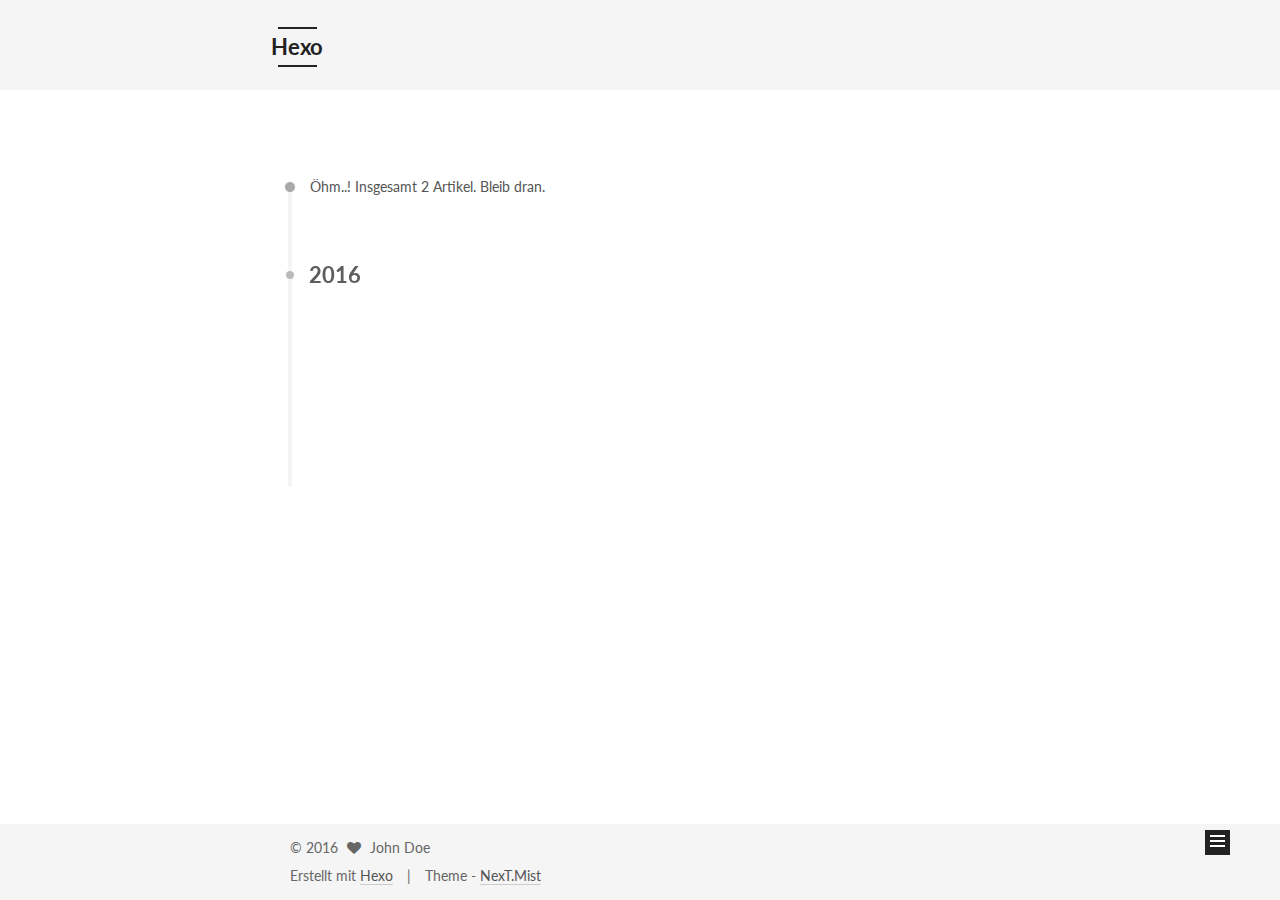
==== commit 136adc79: "Site updated: 2016-05-18 18:19:50" ====
--- a/archives/index.html
+++ b/archives/index.html
@@ -5,7 +5,7 @@
   
 
 
-<html class="theme-next muse use-motion">
+<html class="theme-next mist use-motion">
 <head>
   <meta charset="UTF-8"/>
 <meta http-equiv="X-UA-Compatible" content="IE=edge,chrome=1" />
@@ -99,7 +99,7 @@
 <script type="text/javascript" id="hexo.configuration">
   var NexT = window.NexT || {};
   var CONFIG = {
-    scheme: 'Muse',
+    scheme: 'Mist',
     sidebar: {"position":"left","display":"post"},
     fancybox: true,
     motion: true,
@@ -110,7 +110,7 @@
   };
 </script>
 
-  <title> Archive | Hexo </title>
+  <title> Archiv | Hexo </title>
 </head>
 
 <body itemscope itemtype="http://schema.org/WebPage" lang="">
@@ -168,7 +168,7 @@
             
               <i class="menu-item-icon fa fa-fw fa-home"></i> <br />
             
-            Home
+            Startseite
           </a>
         </li>
       
@@ -178,7 +178,7 @@
             
               <i class="menu-item-icon fa fa-fw fa-archive"></i> <br />
             
-            Archives
+            Archiv
           </a>
         </li>
       
@@ -218,7 +218,7 @@
       
         
       
-      Um..! 2 posts in total. Keep on posting.
+      Öhm..! Insgesamt 2 Artikel. Bleib dran.
     </span>
 
     
@@ -345,7 +345,7 @@
           <div class="site-state-item site-state-posts">
             <a href="/archives">
               <span class="site-state-item-count">2</span>
-              <span class="site-state-item-name">posts</span>
+              <span class="site-state-item-name">Artikel</span>
             </a>
           </div>
 
@@ -392,13 +392,13 @@
 </div>
 
 <div class="powered-by">
-  Powered by <a class="theme-link" href="http://hexo.io">Hexo</a>
+  Erstellt mit  <a class="theme-link" href="http://hexo.io">Hexo</a>
 </div>
 
 <div class="theme-info">
   Theme -
   <a class="theme-link" href="https://github.com/iissnan/hexo-theme-next">
-    NexT.Muse
+    NexT.Mist
   </a>
 </div>
 
--- a/css/main.css
+++ b/css/main.css
@@ -226,51 +226,51 @@
   margin: 20px 0 15px;
 }
 h1 {
+  font-size: 24px;
+}
+@media (max-width: 767px) {
+  h1 {
+    font-size: 20px;
+  }
+}
+h2 {
   font-size: 22px;
 }
 @media (max-width: 767px) {
-  h1 {
+  h2 {
     font-size: 18px;
   }
 }
-h2 {
+h3 {
   font-size: 20px;
 }
 @media (max-width: 767px) {
-  h2 {
+  h3 {
     font-size: 16px;
   }
 }
-h3 {
+h4 {
   font-size: 18px;
 }
 @media (max-width: 767px) {
-  h3 {
+  h4 {
     font-size: 14px;
   }
 }
-h4 {
+h5 {
   font-size: 16px;
 }
 @media (max-width: 767px) {
-  h4 {
+  h5 {
     font-size: 12px;
   }
 }
-h5 {
+h6 {
   font-size: 14px;
 }
 @media (max-width: 767px) {
-  h5 {
+  h6 {
     font-size: 10px;
-  }
-}
-h6 {
-  font-size: 12px;
-}
-@media (max-width: 767px) {
-  h6 {
-    font-size: 8px;
   }
 }
 p {
@@ -880,7 +880,7 @@
 }
 .site-meta {
   margin: 0;
-  text-align: center;
+  text-align: left;
 }
 @media (max-width: 767px) {
   .site-meta {
@@ -891,12 +891,12 @@
   position: relative;
   display: inline-block;
   padding: 0 40px;
-  color: #fff;
+  color: #222;
   background: #222;
   border-bottom: none;
 }
 .brand:hover {
-  color: #fff;
+  color: #222;
 }
 .logo {
   display: inline-block;
@@ -1110,7 +1110,7 @@
 .posts-collapse {
   position: relative;
   z-index: 1010;
-  margin-left: 55px;
+  margin-left: 0;
 }
 .posts-collapse::after {
   content: " ";
@@ -1308,9 +1308,9 @@
   margin-top: 50px;
 }
 .post-more-link .btn {
-  color: #fff;
+  color: #555;
   font-size: 14px;
-  background: #222;
+  background: transparent;
   border-radius: 0;
   line-height: 2;
 }
@@ -1548,7 +1548,7 @@
   width: 4px;
   height: 4px;
   border-radius: 50%;
-  background: #8ff;
+  background: #26ff32;
 }
 .links-of-blogroll {
   font-size: 13px;
@@ -2110,73 +2110,318 @@
 .page-post-detail .comments {
   overflow: hidden;
 }
-@media (max-width: 767px) {
-  .header-inner,
-  .container .main-inner,
+h1,
+h2,
+h3,
+h4,
+h5,
+h6 {
+  margin: 20px 0 10px;
+}
+p {
+  margin: 0 0 25px 0;
+}
+a {
+  border-bottom-color: #ccc;
+}
+hr {
+  margin: 20px 0;
+  height: 2px;
+}
+.main-inner {
+  margin-top: 80px;
+}
+.header {
+  background: #f5f5f5;
+}
+.header-inner {
+  padding: 25px 0 20px;
+}
+.header-inner:before,
+.header-inner:after {
+  content: " ";
+  display: table;
+}
+.header-inner:after {
+  clear: both;
+}
+@media (max-width: 767px) {
+  .header-inner {
+    width: auto;
+    margin-bottom: 50px;
+    padding: 10px;
+  }
+}
+.site-meta {
+  float: left;
+  margin-left: -20px;
+  line-height: normal;
+}
+@media (max-width: 767px) {
+  .site-meta {
+    margin-left: 10px;
+  }
+}
+.site-meta .brand {
+  padding: 2px 1px;
+  background: none;
+}
+@media (max-width: 767px) {
+  .site-meta .brand {
+    display: block;
+  }
+}
+.site-meta .logo {
+  display: none;
+}
+.site-meta .site-title {
+  font-size: 22px;
+  font-weight: bolder;
+}
+@media (max-width: 767px) {
+  .site-meta .site-title {
+    line-height: 34px;
+  }
+}
+.logo-line-before,
+.logo-line-after {
+  display: block;
+  overflow: hidden;
+  margin: 0 auto;
+  width: 75%;
+}
+@media (max-width: 767px) {
+  .logo-line-before,
+  .logo-line-after {
+    display: none;
+  }
+}
+.logo-line-before i,
+.logo-line-after i {
+  position: relative;
+  display: block;
+  height: 2px;
+  background: #222;
+}
+@media (max-width: 767px) {
+  .logo-line-before i,
+  .logo-line-after i {
+    height: 3px;
+  }
+}
+.use-motion .logo-line-before i {
+  left: -100%;
+}
+.use-motion .logo-line-after i {
+  right: -100%;
+}
+.site-subtitle {
+  display: none;
+}
+.site-nav-toggle {
+  position: static;
+  float: right;
+}
+.menu {
+  float: right;
+  margin: 8px 0 0 0;
+}
+@media (max-width: 767px) {
+  .menu {
+    margin: 20px 0 0 0;
+    padding: 0;
+  }
+}
+.menu br {
+  display: none;
+}
+.menu .menu-item {
+  margin: 0;
+}
+@media (max-width: 767px) {
+  .menu .menu-item {
+    display: block;
+  }
+}
+.menu .menu-item a {
+  padding: 0 10px;
+  background: none;
+  border: none;
+  border-radius: 2px;
+  transition-property: background;
+}
+@media (max-width: 767px) {
+  .menu .menu-item a {
+    text-align: left;
+  }
+}
+.menu .menu-item a:hover {
+  background: #e1e1e1;
+}
+.menu a::before {
+  display: none;
+}
+@media (max-width: 767px) {
+  .menu a::before {
+    display: block;
+  }
+}
+@media (max-width: 767px) {
+  .menu {
+    float: none;
+  }
+}
+.site-search form {
+  display: none;
+}
+.posts-expand {
+  padding-top: 0;
+}
+.posts-expand .post-title,
+.posts-expand .post-meta {
+  text-align: left;
+}
+@media (max-width: 767px) {
+  .posts-expand .post-title,
+  .posts-expand .post-meta {
+    text-align: center;
+  }
+}
+.posts-expand .post-eof {
+  display: none;
+}
+.posts-expand .post {
+  margin-top: 120px;
+}
+.posts-expand .post:first-child {
+  margin-top: 0;
+}
+.posts-expand .post-meta {
+  margin-top: 5px;
+  margin-bottom: 20px;
+}
+.posts-expand .post-title {
+  position: relative;
+  font-size: 26px;
+  font-weight: 400;
+}
+@media (max-width: 767px) {
+  .posts-expand .post-title {
+    font-size: 20px;
+  }
+}
+@media (min-width: 1600px) {
+  .posts-expand .post-title {
+    font-size: 26px;
+  }
+}
+.posts-expand .post-title:hover:before {
+  background: #222;
+}
+.posts-expand .post-body img {
+  margin: 0;
+}
+.posts-expand .post-tags {
+  text-align: left;
+}
+.posts-expand .post-tags a {
+  padding: 1px 5px;
+  background: #f5f5f5;
+  border-bottom: none;
+}
+.posts-expand .post-tags a:hover {
+  background: #ccc;
+}
+.posts-expand .post-nav {
+  margin-top: 40px;
+}
+.post-more-link {
+  margin-top: 20px;
+  text-align: left;
+}
+.post-more-link a {
+  padding: 0;
+  font-size: 14px;
+  color: #666;
+  background: none;
+  border: none;
+  border-bottom: 2px solid #666;
+  transition-property: border;
+}
+@media (max-width: 767px) {
+  .post-more-link a {
+    font-size: 12px;
+  }
+}
+@media (min-width: 1600px) {
+  .post-more-link a {
+    font-size: 16px;
+  }
+}
+.post-more-link a:hover {
+  border-bottom-color: #222;
+}
+.links-of-blogroll-inline .links-of-blogroll-item {
+  display: inline-block;
+}
+.btn {
+  padding: 0 10px;
+  border-width: 2px;
+  border-radius: 0;
+}
+.headband {
+  display: none;
+}
+.site-search {
+  position: relative;
+  float: right;
+  margin-top: 5px;
+  padding-top: 3px;
+}
+@media (max-width: 767px) {
+  .site-search {
+    float: none;
+    padding: 0 10px;
+  }
+}
+@media (max-width: 767px) {
+  .container .main-inner {
+    width: auto;
+  }
+}
+.page-post-detail .post-title,
+.page-post-detail .post-meta {
+  text-align: center;
+}
+.page-post-detail .post-title:before {
+  display: none;
+}
+.page-post-detail .post-meta {
+  margin-bottom: 60px;
+}
+.pagination {
+  margin: 120px 0 0;
+  text-align: left;
+}
+@media (max-width: 767px) {
+  .pagination {
+    margin: 80px 10px 0;
+    text-align: center;
+  }
+}
+.footer {
+  margin-top: 80px;
+  padding: 10px 0;
+  background: #f5f5f5;
+  color: #666;
+}
+.footer-inner {
+  margin: 0 auto;
+  text-align: left;
+}
+@media (max-width: 767px) {
   .footer-inner {
     width: auto;
-  }
-}
-.custom-logo .site-meta-headline {
-  text-align: center;
-}
-.custom-logo .brand {
-  background: none;
-}
-.custom-logo .site-title {
-  margin: 10px auto 0;
-  font-size: 24px;
-  color: #222;
-}
-.custom-logo .site-title a {
-  border: none;
-}
-.custom-logo-image {
-  margin: 0 auto;
-  padding: 5px;
-  max-width: 150px;
-  background: #fff;
-}
-@media (max-width: 767px) {
-  .site-nav {
-    position: absolute;
-    left: 0;
-    top: 52px;
-    margin: 0;
-    width: 100%;
-    padding: 0;
-    background: #fff;
-    border-bottom: 1px solid #ddd;
-  }
-}
-@media (max-width: 767px) {
-  .menu {
-    text-align: left;
-  }
-}
-@media (max-width: 767px) {
-  .menu .menu-item {
-    display: block;
-    margin: 0 10px;
-    vertical-align: top;
-  }
-}
-@media (max-width: 767px) {
-  .menu .menu-item br {
-    display: none;
-  }
-}
-@media (max-width: 767px) {
-  .menu .menu-item a {
-    padding: 5px 10px;
-  }
-}
-.menu .menu-item .fa {
-  margin-right: 0;
-}
-.site-search form {
-  display: none;
-}
-.links-of-blogroll-inline .links-of-blogroll-item {
-  display: inline-block;
-}
+    text-align: center;
+  }
+}
